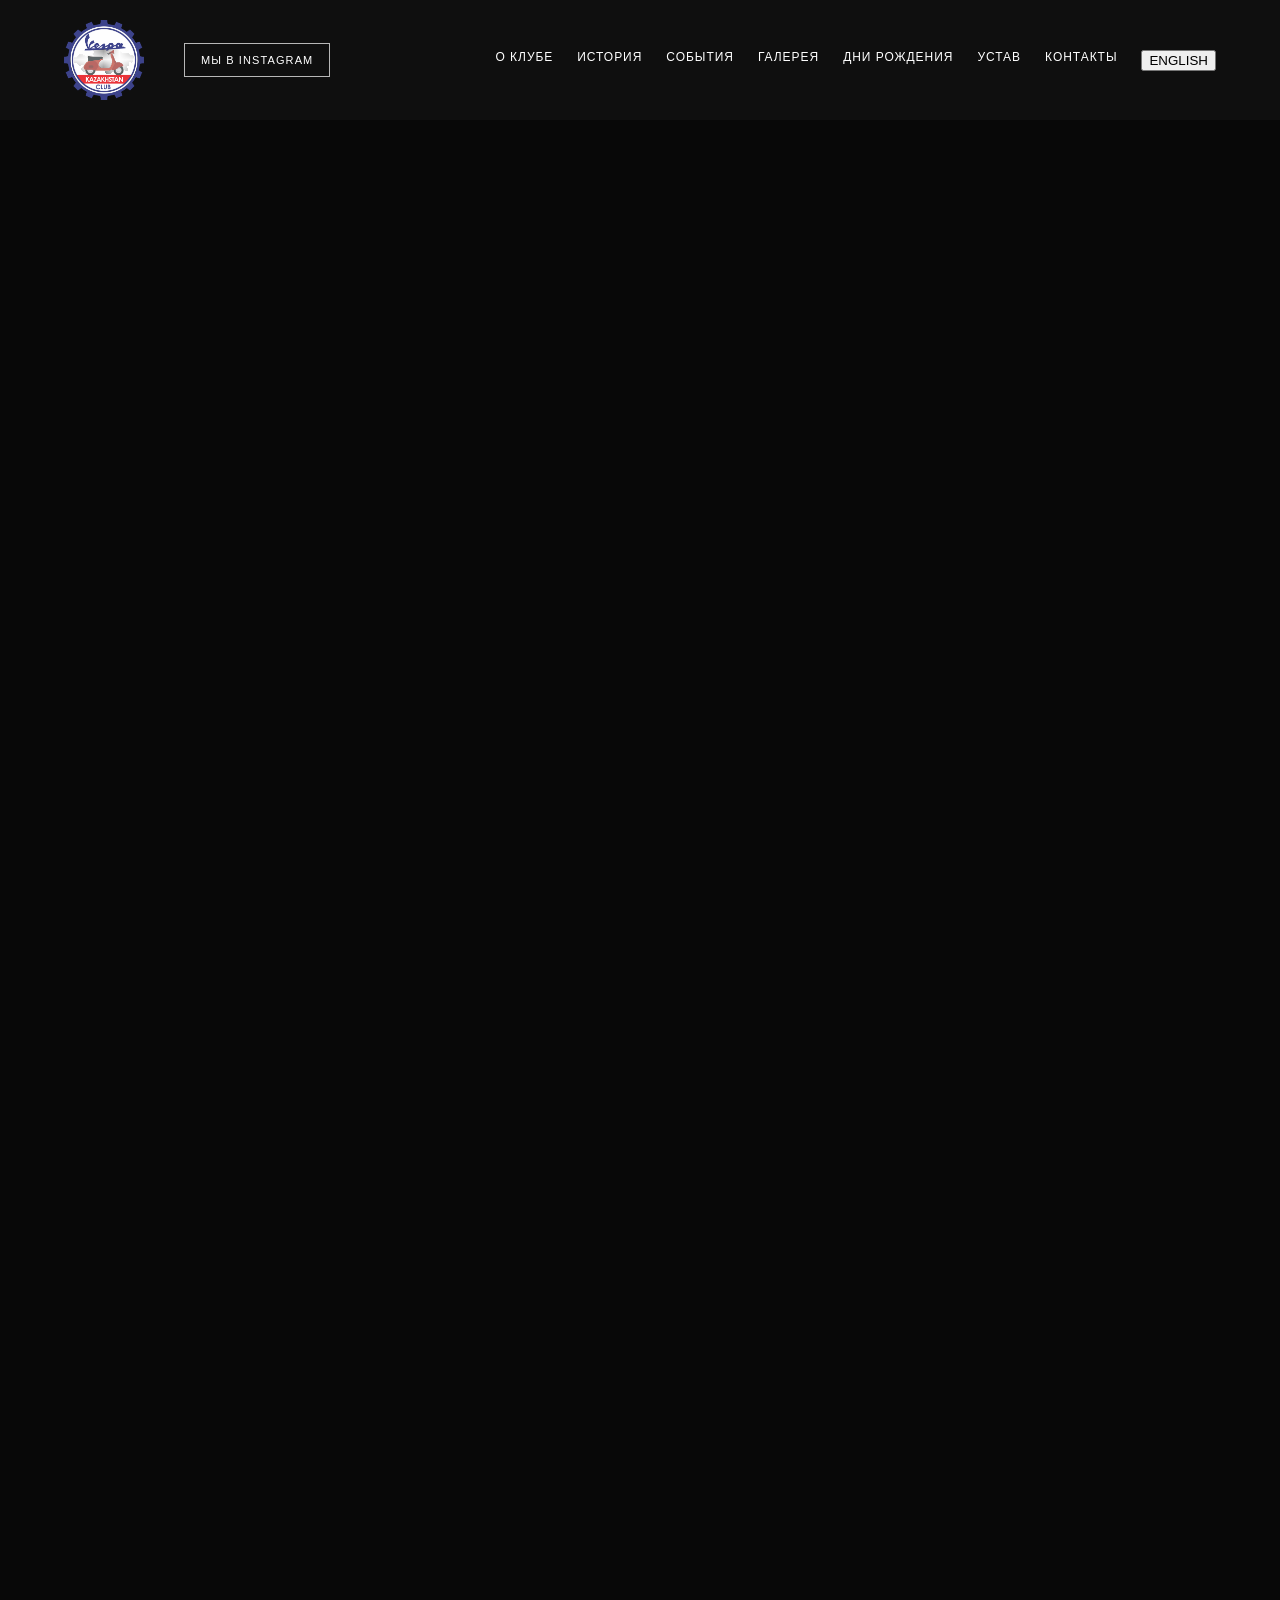
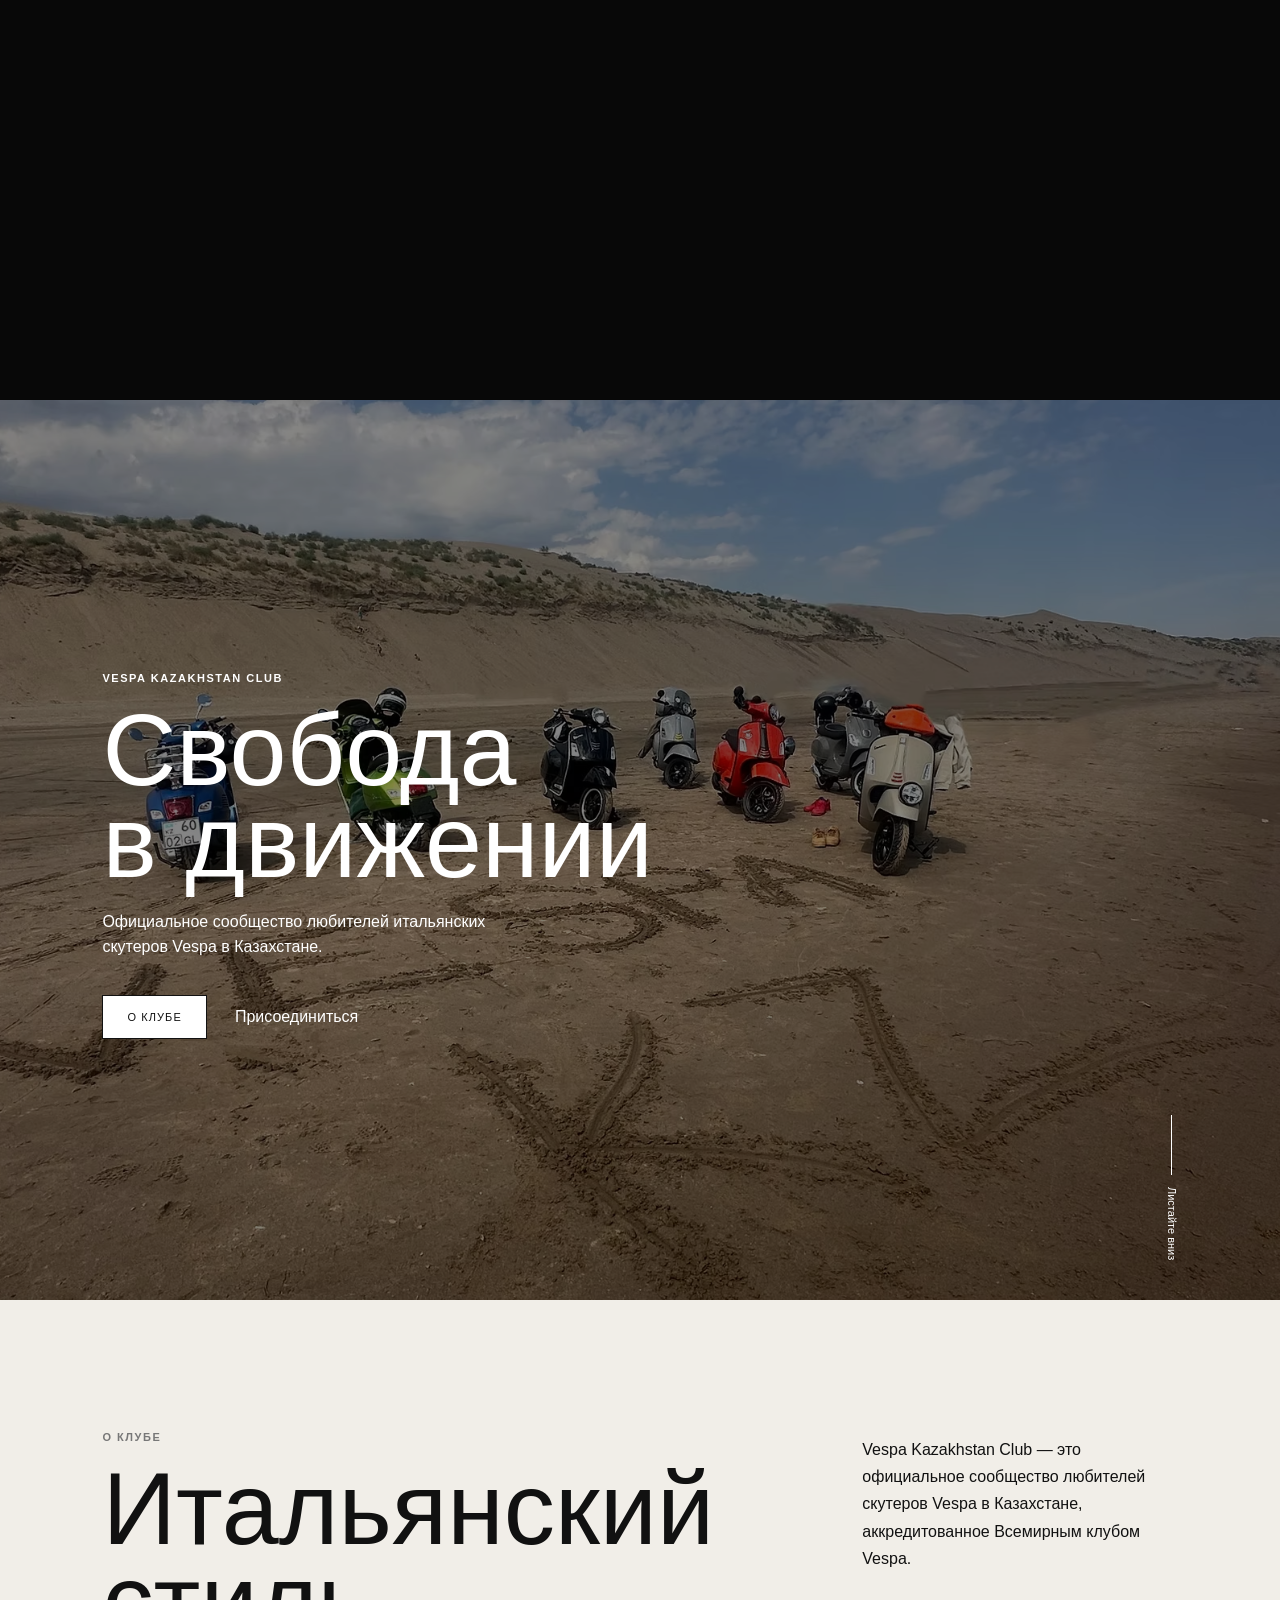
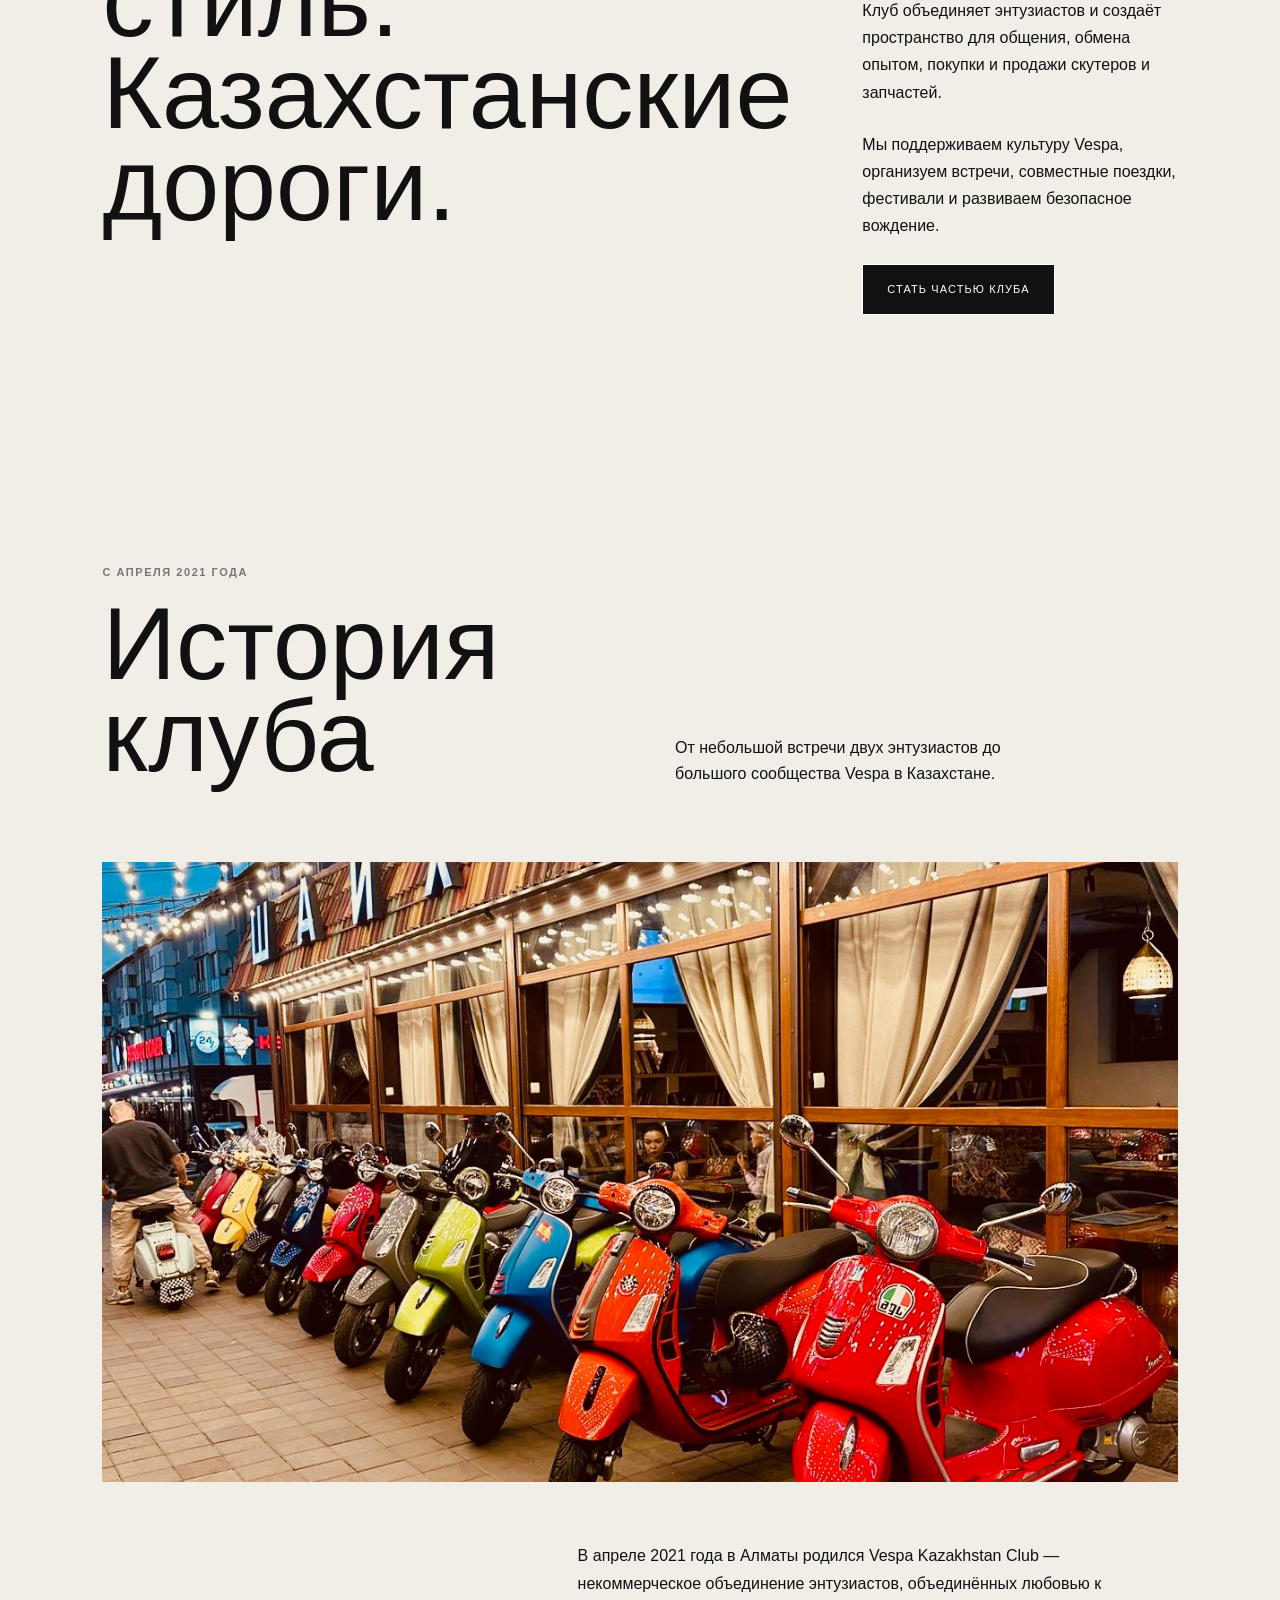
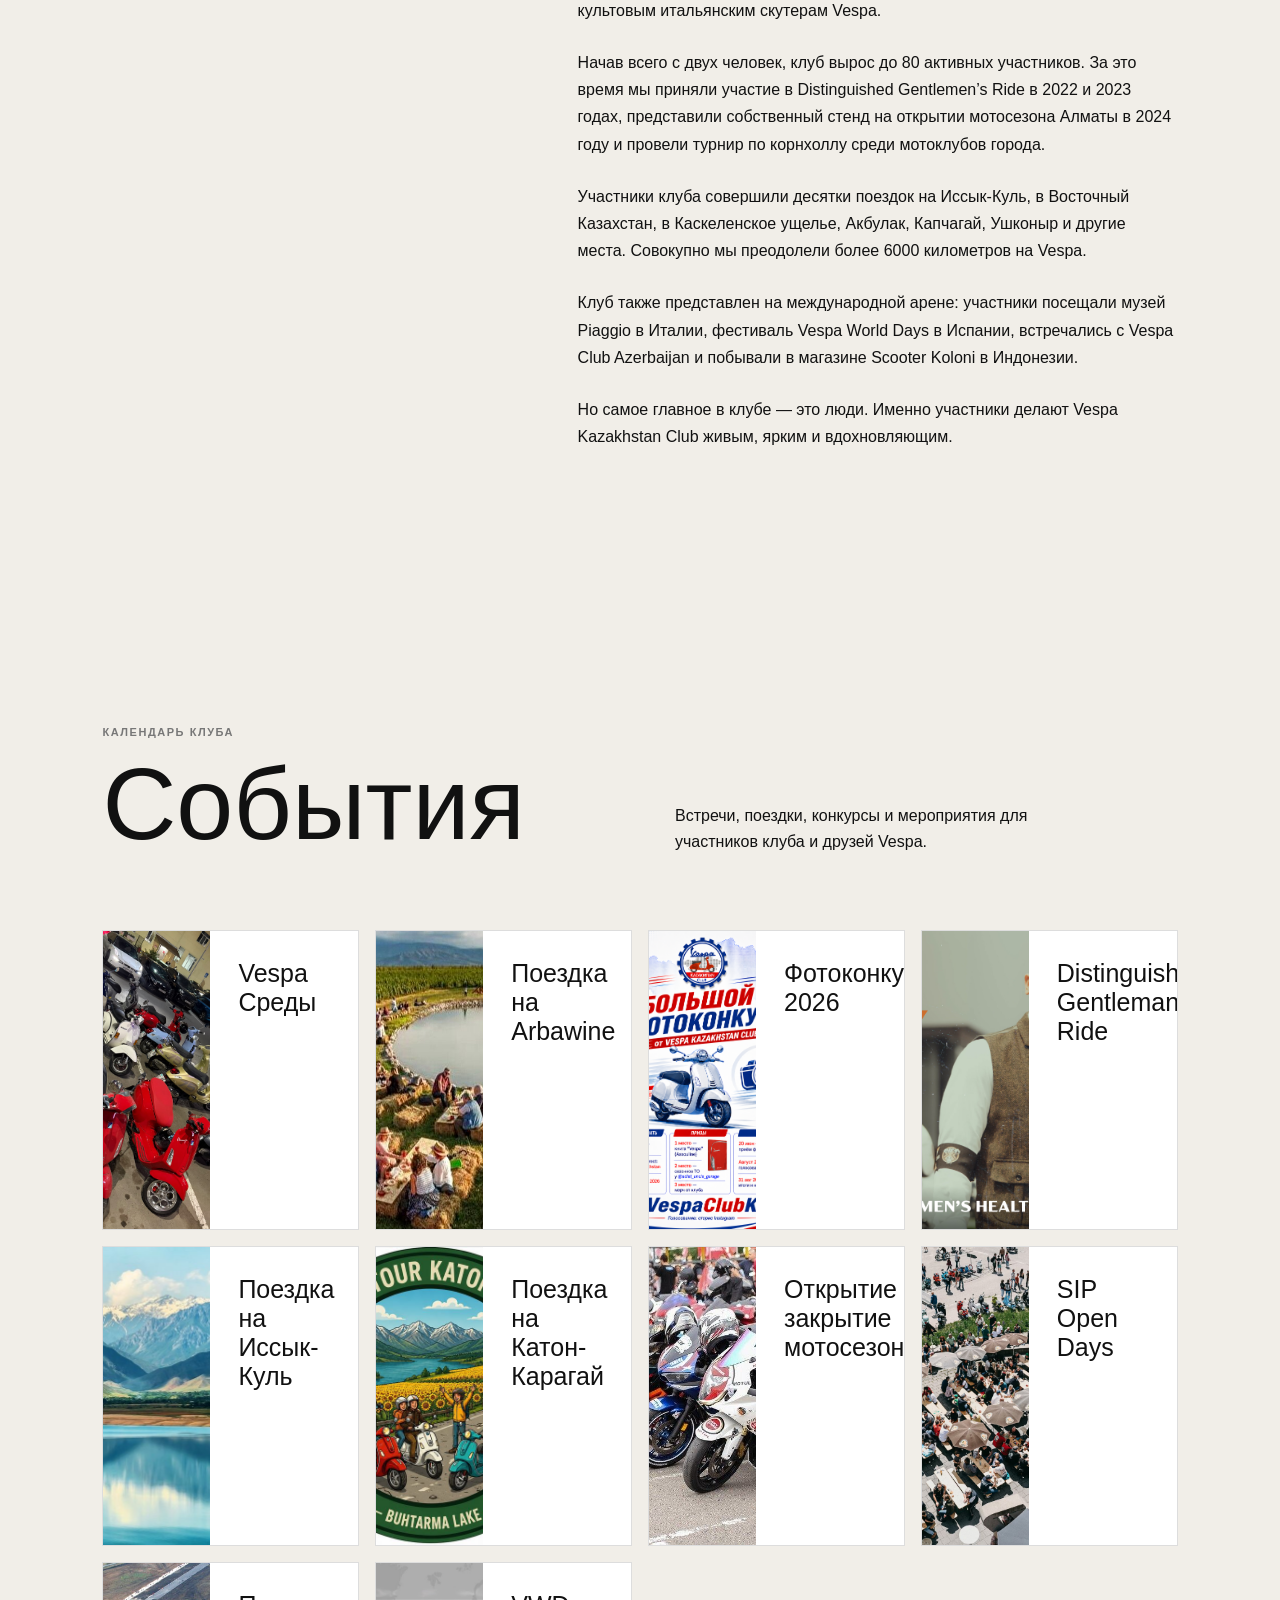
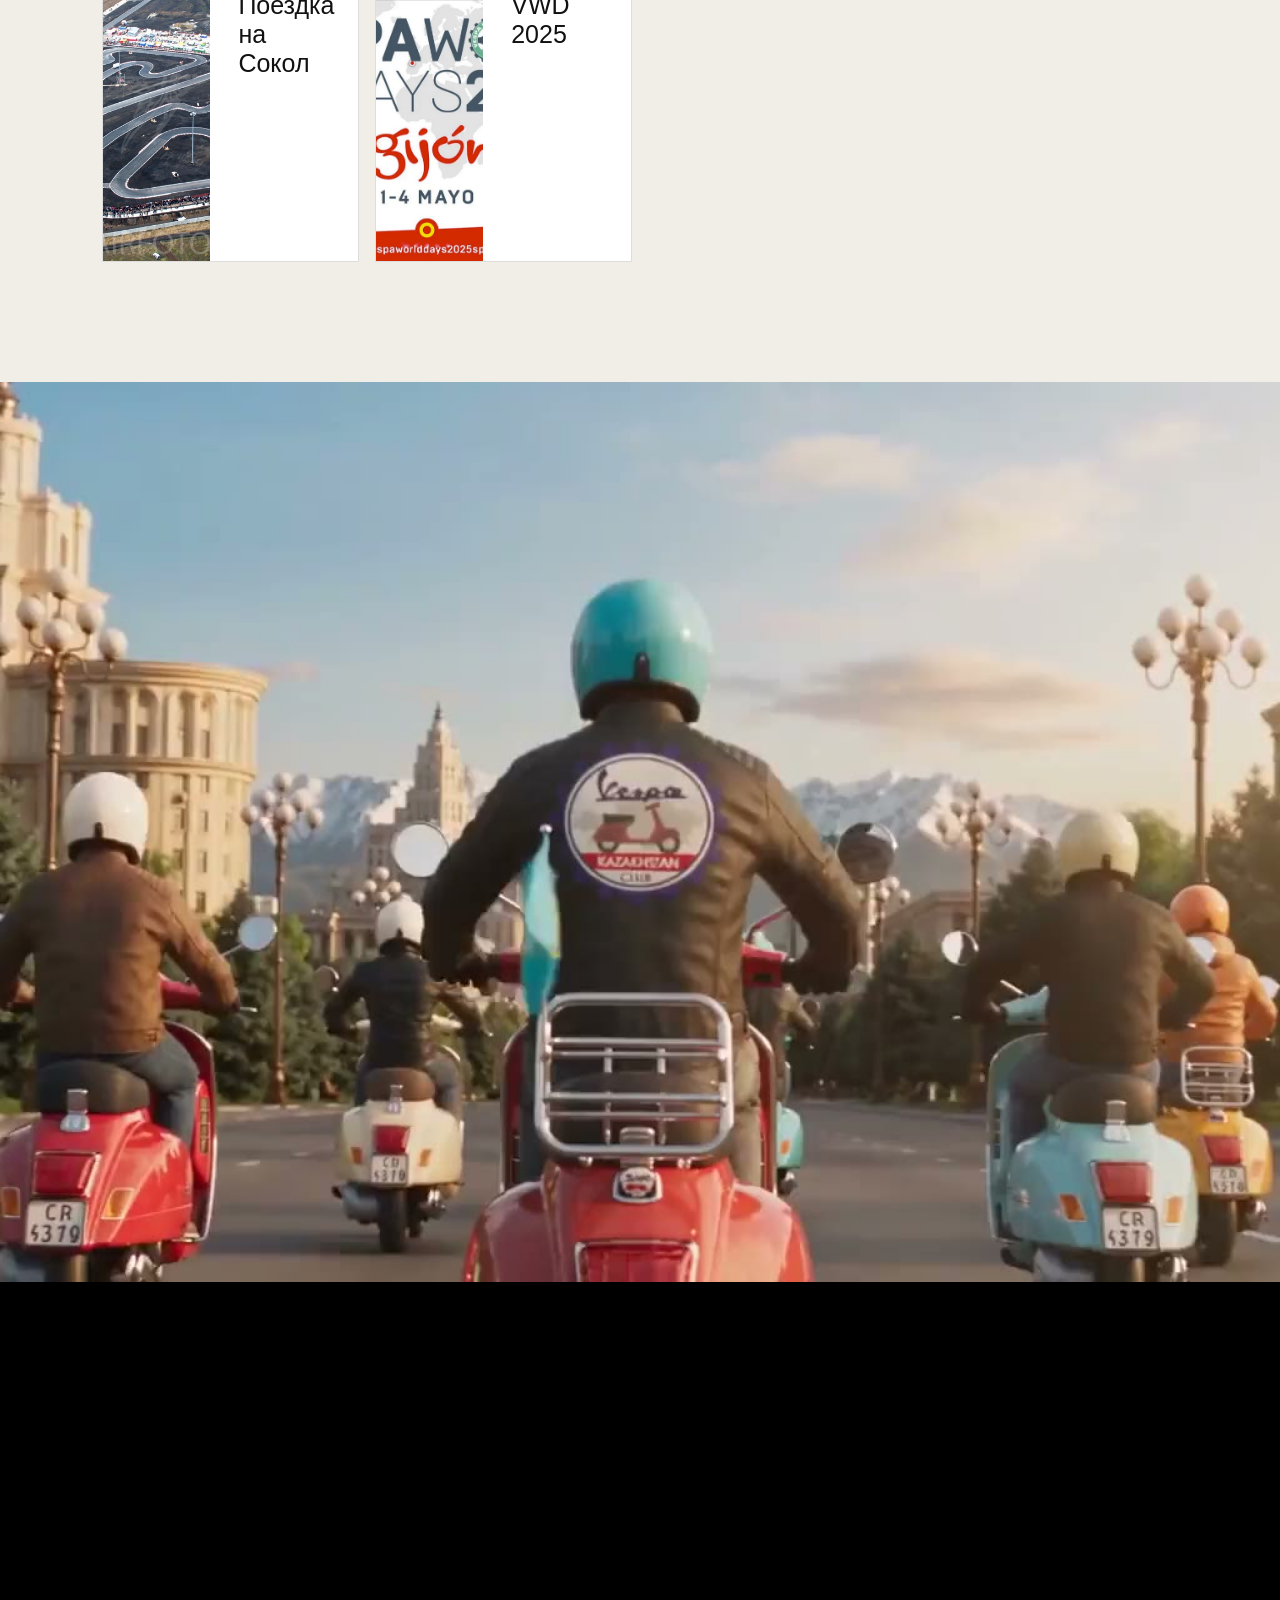
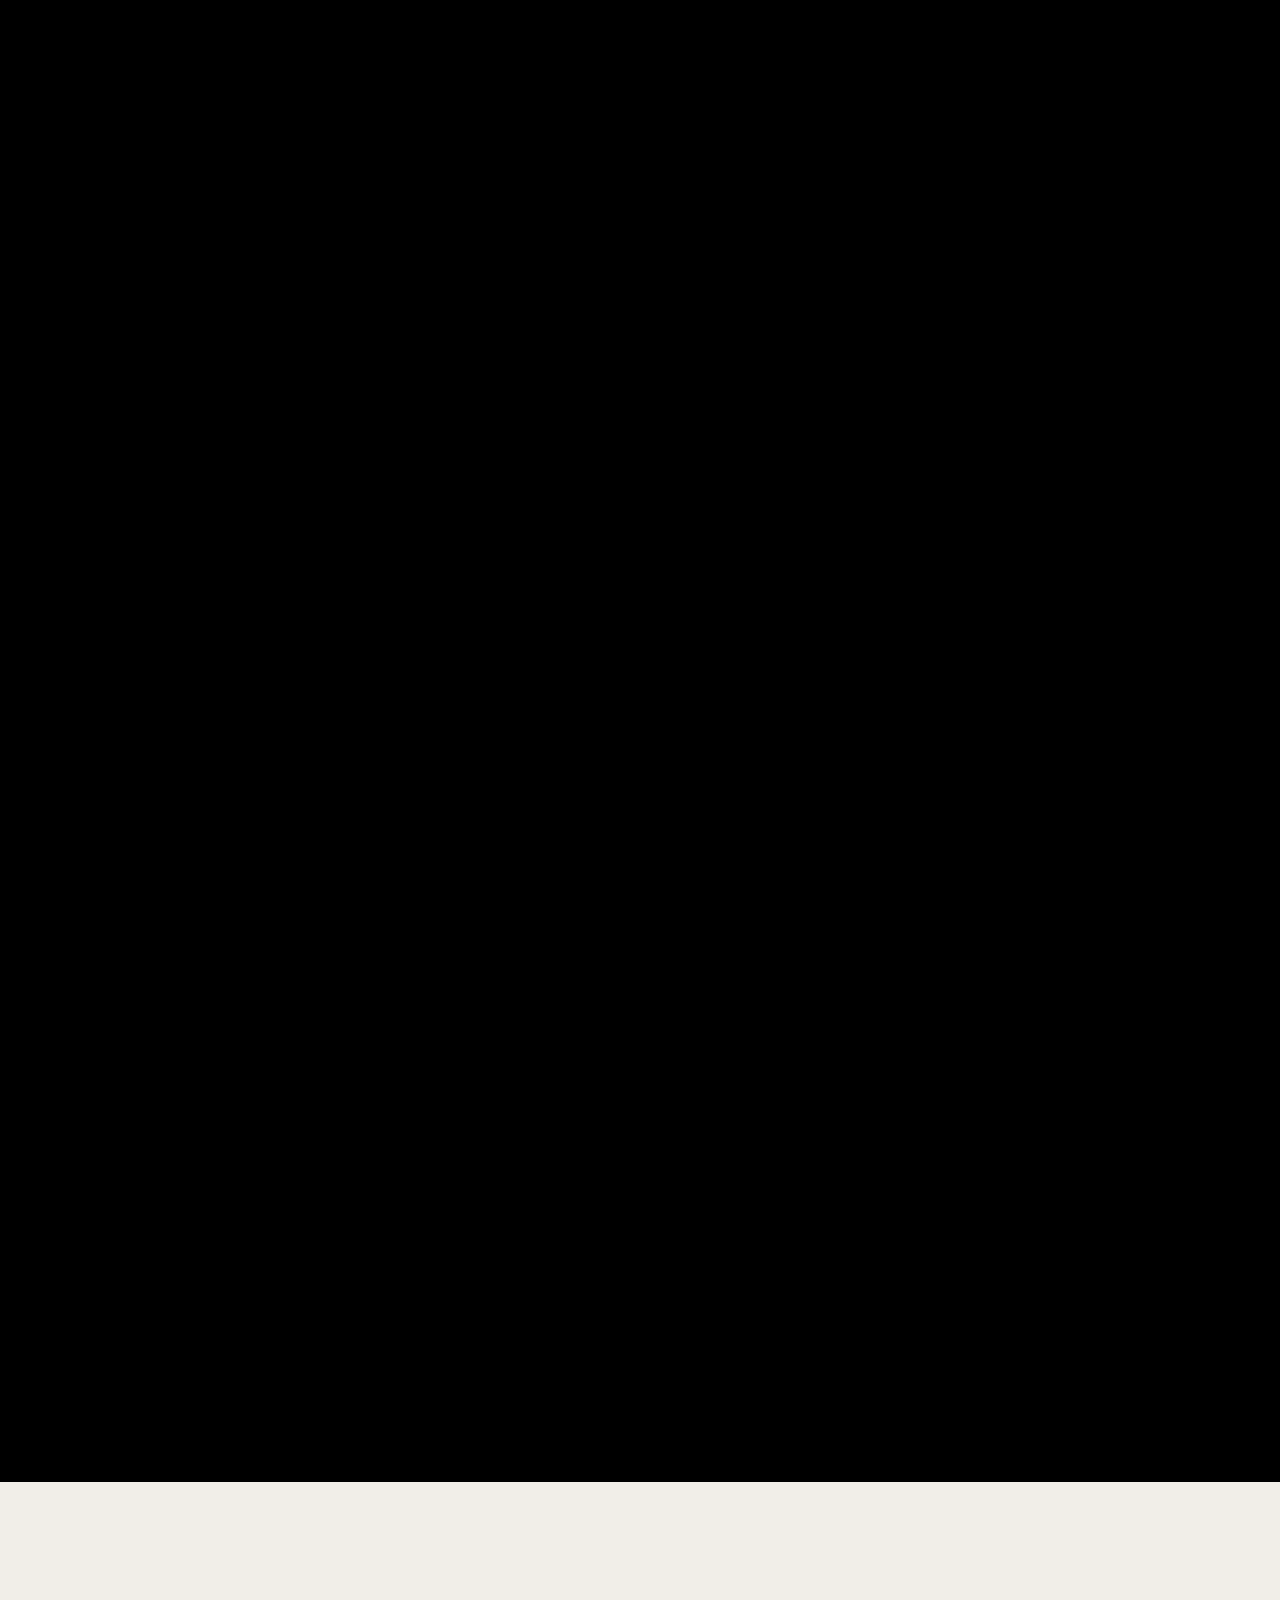
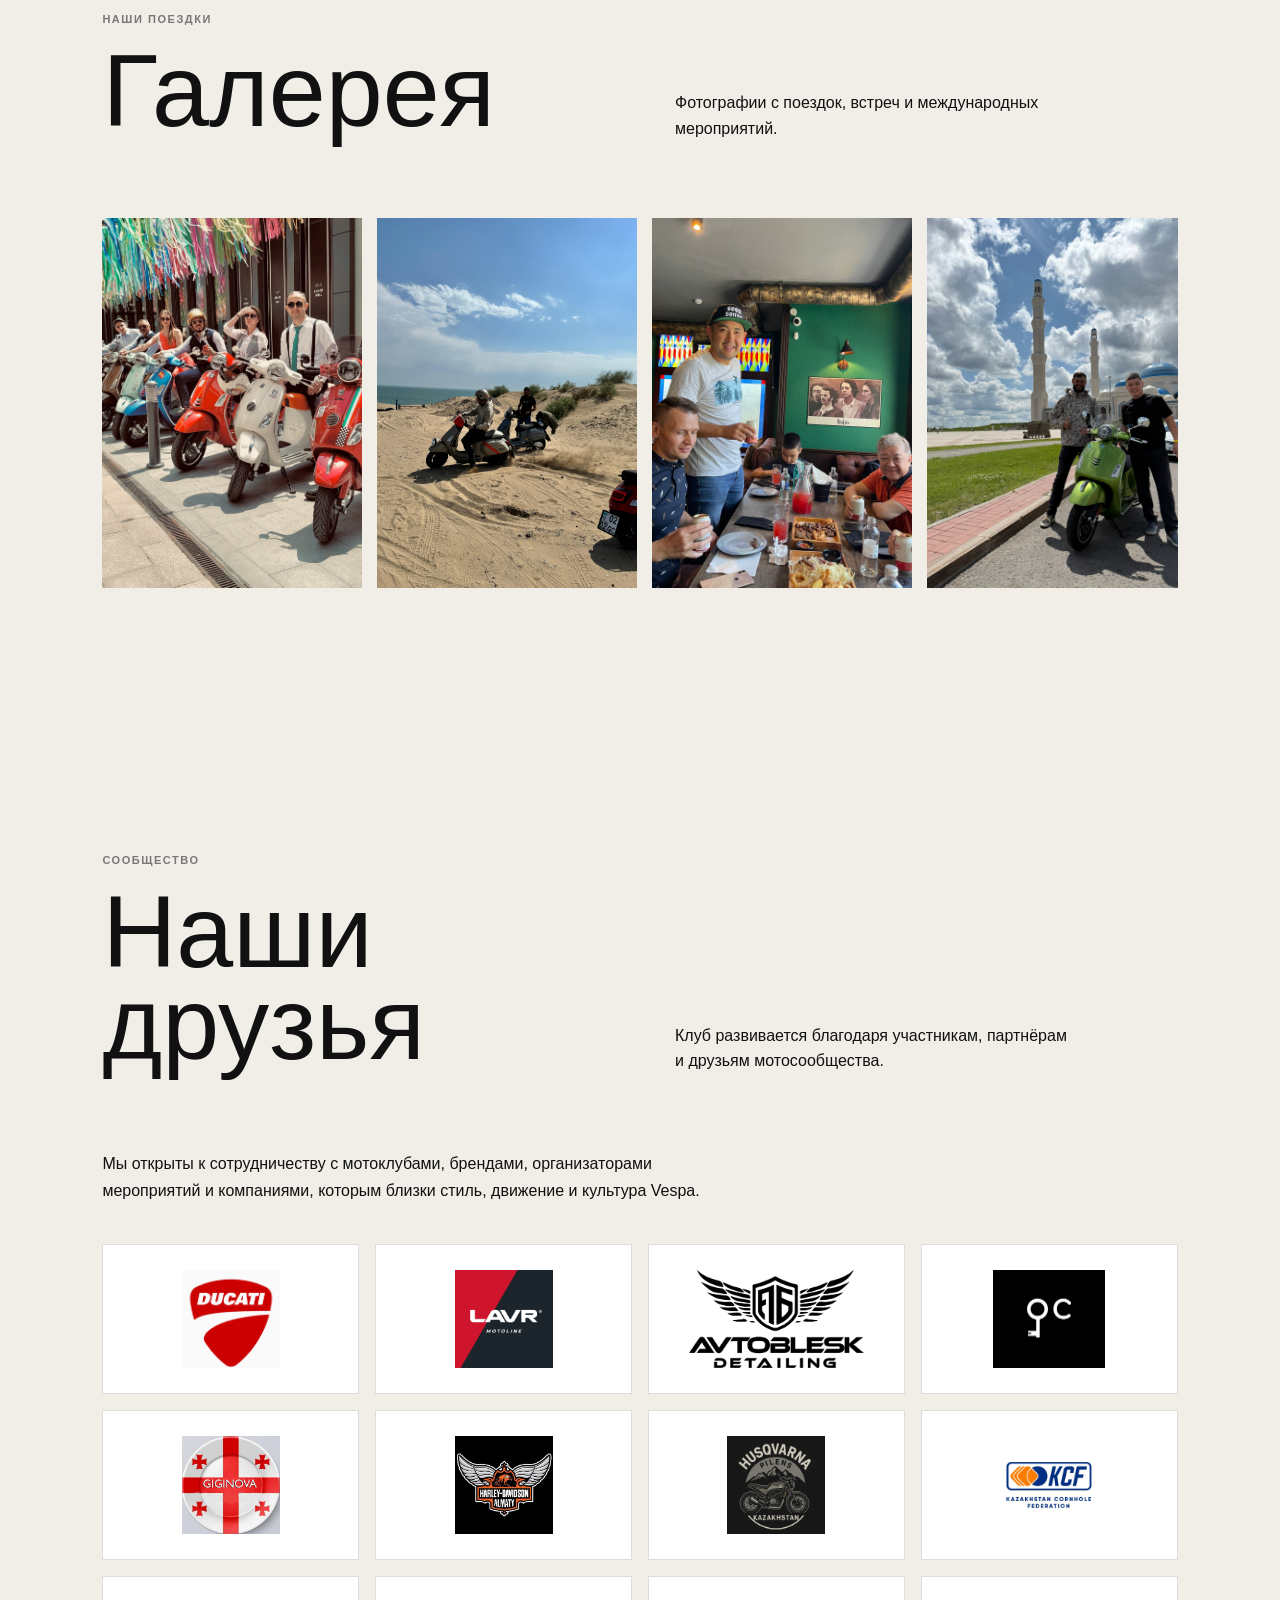
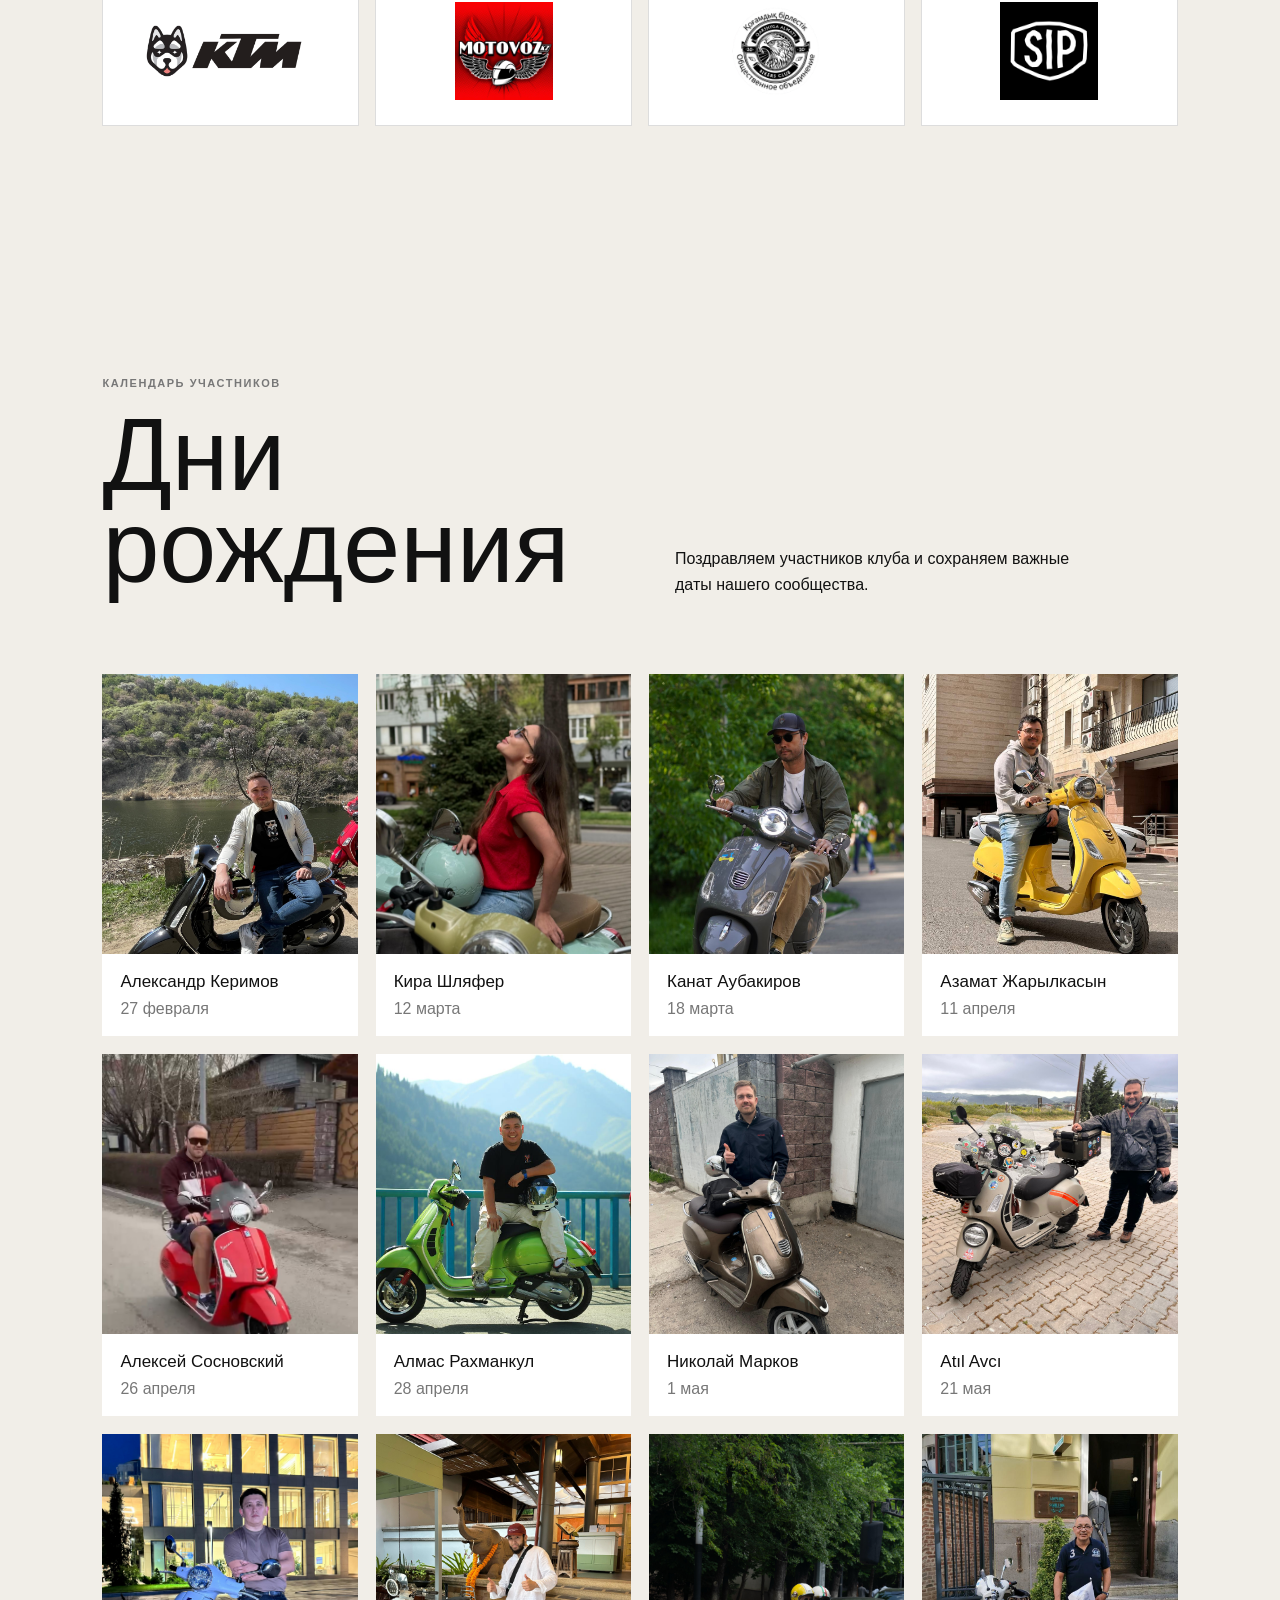
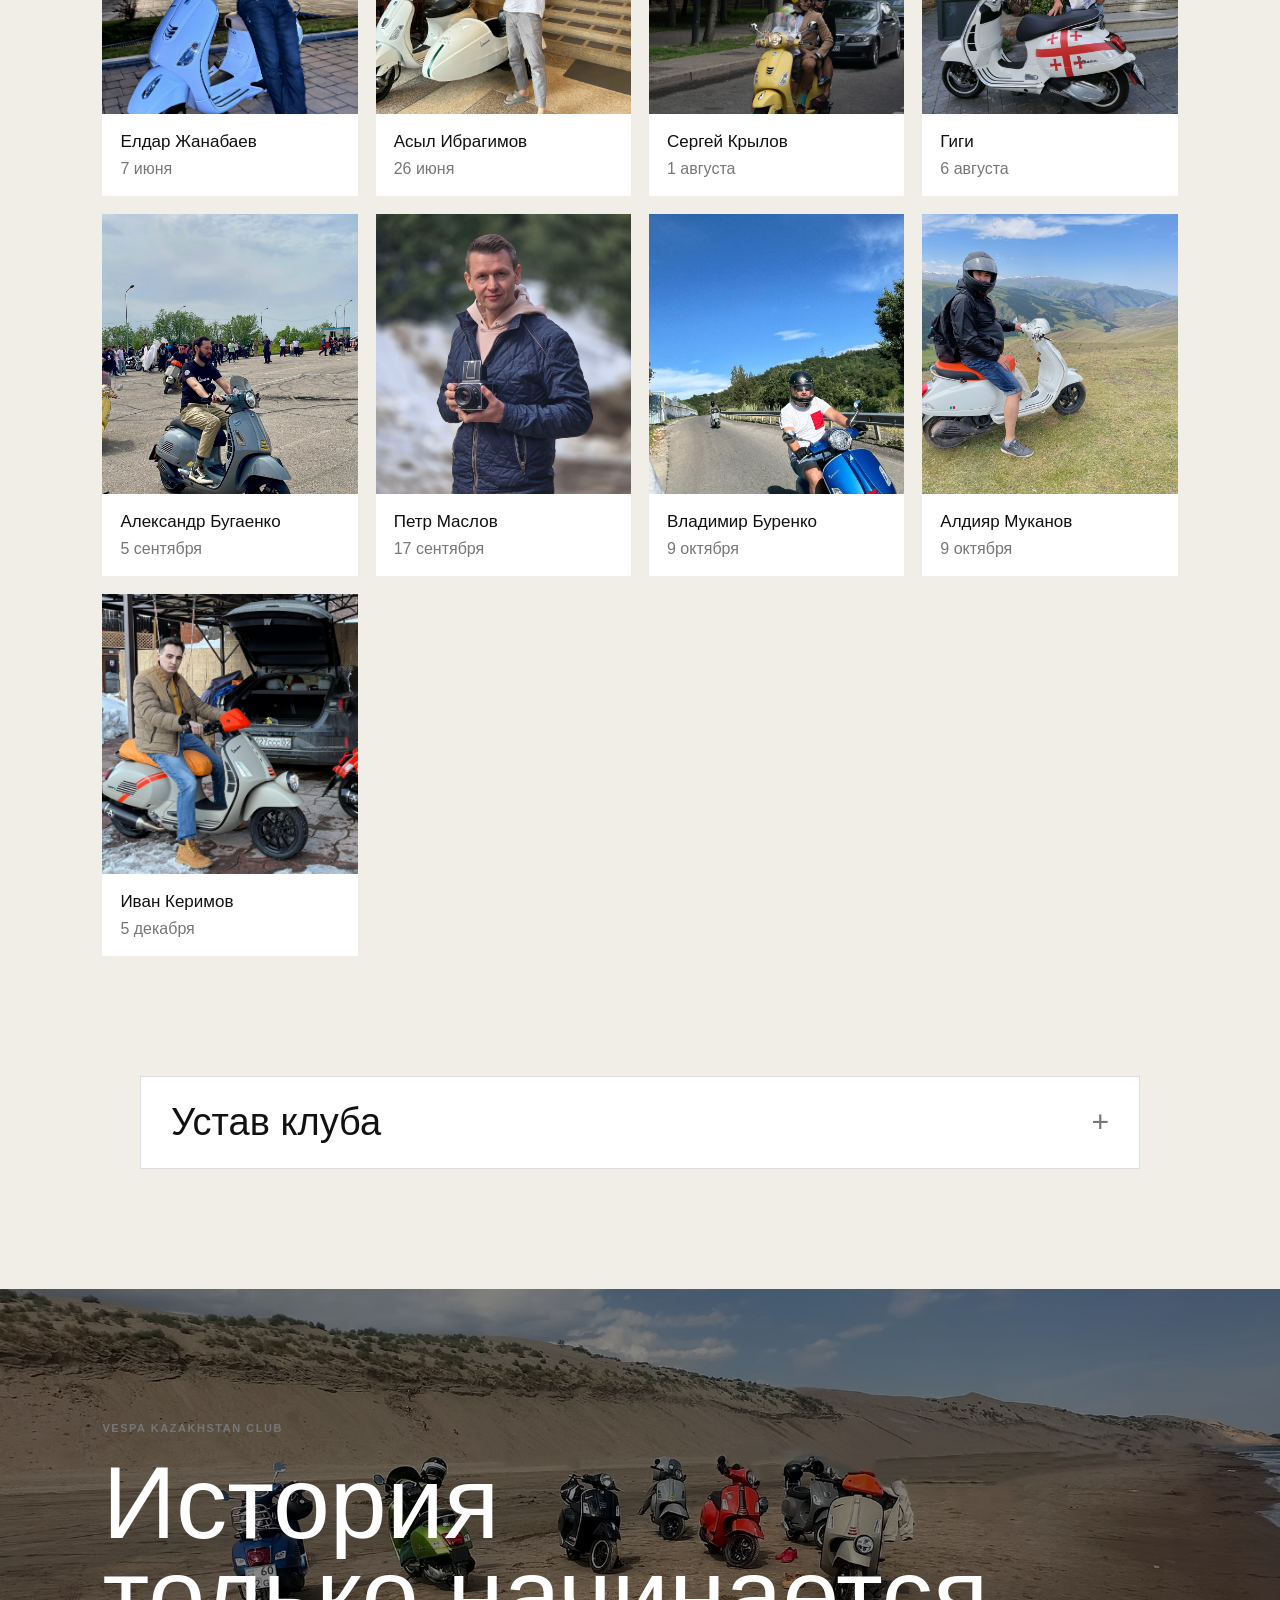
==== index_backup.html @ f126b6aa "preloader of 1st video" ====
<!DOCTYPE html>
<html lang="ru" id="page">
<head>
  <meta charset="UTF-8">
  <meta name="viewport" content="width=device-width, initial-scale=1.0">

  <title>Vespa Kazakhstan Club</title>

  <meta
    name="description"
    content="Vespa Kazakhstan Club — официальное сообщество любителей скутеров Vespa в Казахстане."
  >

  <link rel="icon" href="favicon_io/favicon.ico">
  <link rel="icon" type="image/png" sizes="32x32" href="favicon_io/favicon-32x32.png">
  <link rel="icon" type="image/png" sizes="16x16" href="favicon_io/favicon-16x16.png">
  <link rel="apple-touch-icon" href="favicon_io/apple-touch-icon.png">
  <link rel="manifest" href="favicon_io/site.webmanifest">

  <link rel="stylesheet" href="assets/css/style.css">
  <link rel="stylesheet" href="assets/css/intro.css">
  <!-- Google Translate Customization -->
<meta name="google-translate-customization" content="f5e3c8a1f0e8f8e8-0000000000000000-0000000000000000"></meta>
</head>

<body>

  <section class="intro-video" id="intro-video">
    <div class="intro-video__sticky">
      <video class="intro-video__media" data-intro-video
             src="assets/video/1-scrub.mp4"
             poster="assets/video/1-poster.jpg"
             preload="auto" muted playsinline 
             disablepictureinpicture>
        <source media="(max-width: 768px)" src="assets/video/1-scrub-mobile.mp4" type="video/mp4">
        <source src="assets/video/1-scrub.mp4" type="video/mp4">
      </video>
    </div>
  </section>

  <header class="site-header">
    <a class="logo" href="#top" aria-label="Vespa Kazakhstan Club">
      <img
        src="assets/images/vespa-logo.png"
        alt="Логотип Vespa Kazakhstan Club"
      >
    </a>

<a
  class="header-instagram"
  href="https://www.instagram.com/vespakazakhstan/"
  target="_blank"
  rel="noopener noreferrer"
  style="margin-left: 40px; margin-right: auto;"
>
  Мы в Instagram
</a>

    <button
      class="menu-toggle"
      type="button"
      aria-label="Открыть меню"
      aria-expanded="false"
    >
      <span></span>
      <span></span>
      <span></span>
    </button>

<!-- Замените ВЕСЬ ваш текущий <nav class="main-nav"> -->
<nav class="main-nav">
  <a href="#about">О КЛУБЕ</a>
  <a href="#history">ИСТОРИЯ</a>
  <a href="#events">СОБЫТИЯ</a>
  <a href="#gallery">ГАЛЕРЕЯ</a>
  <a href="#birthdays">ДНИ РОЖДЕНИЯ</a>
  <a href="#charter">УСТАВ</a>
  <a href="#contacts">КОНТАКТЫ</a>
    <button id="englishBtn" class="english-btn">ENGLISH</button>
</nav>
  </header>

  <main id="top">

    <!-- HERO -->
    <section class="hero">
      <div class="hero-overlay"></div>

      <div class="hero-content">
        <p class="eyebrow">VESPA KAZAKHSTAN CLUB</p>

        <h1>
          Свобода<br>
          в движении
        </h1>

        <p class="hero-description">
          Официальное сообщество любителей итальянских скутеров Vespa
          в Казахстане.
        </p>

        <div class="hero-actions">
          <a class="button button-light" href="#about">
            О клубе
          </a>

          <a class="text-link" href="#contacts">
            Присоединиться
          </a>
        </div>
      </div>

      <div class="hero-scroll">
        <span class="scroll-line"></span>
        Листайте вниз
      </div>
    </section>

    <!-- О КЛУБЕ -->
    <section class="section intro" id="about">
      <div class="intro-grid">

        <div>
          <p class="section-label">О клубе</p>

          <h2>
            Итальянский<br>
            стиль.<br>
            Казахстанские<br>
            дороги.
          </h2>
        </div>

        <div class="intro-text">
          <p>
            Vespa Kazakhstan Club — это официальное сообщество любителей
            скутеров Vespa в Казахстане, аккредитованное Всемирным клубом Vespa.
          </p>

          <p>
            Клуб объединяет энтузиастов и создаёт пространство для общения,
            обмена опытом, покупки и продажи скутеров и запчастей.
          </p>

          <p>
            Мы поддерживаем культуру Vespa, организуем встречи, совместные
            поездки, фестивали и развиваем безопасное вождение.
          </p>

          <a class="button button-dark" href="#contacts">
            Стать частью клуба
          </a>
        </div>

      </div>
    </section>

    <!-- ИСТОРИЯ -->
    <section class="section image-section" id="history">
      <div class="section-heading">
        <div>
          <p class="section-label">С апреля 2021 года</p>
          <h2>История<br>клуба</h2>
        </div>

        <p>
          От небольшой встречи двух энтузиастов
          до большого сообщества Vespa в Казахстане.
        </p>
      </div>

      <div class="feature-image">
        <img
          src="assets/images/main-page2.jpeg"
          alt="Участники Vespa Kazakhstan Club"
        >
      </div>

      <div class="intro-text history-text">
        <p>
          В апреле 2021 года в Алматы родился Vespa Kazakhstan Club —
          некоммерческое объединение энтузиастов, объединённых любовью
          к культовым итальянским скутерам Vespa.
        </p>

        <p>
          Начав всего с двух человек, клуб вырос до 80 активных участников.
          За это время мы приняли участие в Distinguished Gentlemen’s Ride
          в 2022 и 2023 годах, представили собственный стенд на открытии
          мотосезона Алматы в 2024 году и провели турнир по корнхоллу
          среди мотоклубов города.
        </p>

        <p>
          Участники клуба совершили десятки поездок на Иссык-Куль, в Восточный Казахстан, в Каскеленское ущелье, Акбулак, Капчагай, Ушконыр и другие места.
          Совокупно мы преодолели более 6000 километров на Vespa.
        </p>

        <p>
          Клуб также представлен на международной арене: участники посещали
          музей Piaggio в Италии, фестиваль Vespa World Days в Испании, встречались с Vespa Club Azerbaijan
          и побывали в магазине Scooter Koloni в Индонезии.
        </p>

        <p>
          Но самое главное в клубе — это люди. Именно участники делают
          Vespa Kazakhstan Club живым, ярким и вдохновляющим.
        </p>
      </div>
    </section>

    <!-- СОБЫТИЯ -->
    <section class="section events" id="events">
      <div class="section-heading">
        <div>
          <p class="section-label">Календарь клуба</p>
          <h2>События</h2>
        </div>

        <p>
          Встречи, поездки, конкурсы и мероприятия
          для участников клуба и друзей Vespa.
        </p>
      </div>

      <div class="events-grid" id="events-grid" aria-live="polite"></div>
    </section>
    <!-- ===== Второе видео: скраб по скроллу ===== -->
<section class="scroll-video" data-scroll-video>
  <div class="scroll-video__sticky">
    <video class="scroll-video__media"
           src="assets/video/2-scrub.mp4"
           poster="assets/video/2-poster.jpg"
           preload="metadata" muted playsinline
           disablepictureinpicture>
        <source media="(max-width: 768px)" src="assets/video/2-scrub-mobile.mp4" type="video/mp4">
        <source src="assets/video/2-scrub.mp4" type="video/mp4">
  </video>
  </div>
</section>

    <!-- ГАЛЕРЕЯ -->
    <section class="section gallery" id="gallery">
      <div class="section-heading">
        <div>
          <p class="section-label">Наши поездки</p>
          <h2>Галерея</h2>
        </div>

        <p>
          Фотографии с поездок, встреч и международных мероприятий.
        </p>
      </div>

      <div class="gallery-grid" id="gallery-grid"></div>
    </section>

    <!-- ПАРТНЁРЫ -->
    <section class="section friends">
      <div class="section-heading">
        <div>
          <p class="section-label">Сообщество</p>
          <h2>Наши<br>друзья</h2>
        </div>

        <p>
          Клуб развивается благодаря участникам,
          партнёрам и друзьям мотосообщества.
        </p>
      </div>

      <p class="intro-text">
        Мы открыты к сотрудничеству с мотоклубами, брендами,
        организаторами мероприятий и компаниями,
        которым близки стиль, движение и культура Vespa.
      </p>

      <div class="friends-grid" id="friends-grid" aria-label="Логотипы друзей клуба"></div>
    </section>

    <!-- ДНИ РОЖДЕНИЯ -->
    <section class="section birthdays" id="birthdays">
      <div class="section-heading">
        <div>
          <p class="section-label">Календарь участников</p>
          <h2>Дни<br>рождения</h2>
        </div>
        <p>Поздравляем участников клуба и сохраняем важные даты нашего сообщества.</p>
      </div>
      <div class="birthdays-grid" id="birthdays-grid" aria-live="polite"></div>
    </section>

    <!-- УСТАВ КЛУБА -->
    <section class="section club-charter" id="charter">
      <details class="charter-details">
        <summary>Устав клуба</summary>
        <div class="charter-content">
          <h3>Устав Клуба Скутеров Vespa Kazakhstan</h3>

          <section class="charter-section">
            <h4>1. Общие положения</h4>
            <p>1.1. Клуб скутеров Vespa Kazakhstan (далее — Клуб) является добровольным объединением граждан, объединённых общей страстью к скутерам Vespa, культуре езды и стилю жизни.</p>
            <p>1.2. Клуб не является коммерческой организацией и действует на принципах самоуправления, добровольности, равноправия и гласности.</p>
            <p>1.3. Полное наименование: Клуб скутеров Vespa Kazakhstan.</p>
            <p>1.4. Место нахождения Клуба: Казахстан г. Алматы, пр-т Аль-Фараби 15.</p>
          </section>

          <section class="charter-section">
            <h4>2. Цели и задачи</h4>
            <ol>
              <li>Популяризация культуры Vespa.</li>
              <li>Организация встреч, мероприятий, совместных поездок и фестивалей.</li>
              <li>Обмен опытом, технической информацией и взаимопомощь между участниками.</li>
              <li>Представление интересов участников Клуба в общественных и государственных структурах.</li>
              <li>Поддержание этики вождения и уважения на дороге.</li>
            </ol>
          </section>

          <section class="charter-section">
            <h4>3. Членство в Клубе</h4>
            <p>3.1. Членом Клуба может стать любой желающий, достигший 18 лет, владеющий скутером Vespa (любая модель) и разделяющий цели Клуба.</p>
            <p>3.2. Прием в Клуб осуществляется админами клуба, с одобрения действующих участников.</p>
            <p>3.3. Каждый член Клуба обязан:</p>
            <ul>
              <li>соблюдать Устав;</li>
              <li>уважать других участников;</li>
              <li>участвовать в мероприятиях по мере возможностей;</li>
              <li>поддерживать позитивный имидж Клуба.</li>
            </ul>
            <p>3.4. Членство может быть приостановлено или прекращено по собственному желанию или решением Клуба за систематическое нарушение Устава.</p>
          </section>

          <section class="charter-section">
            <h4>4. Коммуникация и этика</h4>
            <p>4.1. Все участники Клуба придерживаются дружественной, уважительной и инклюзивной формы общения.</p>
            <p>4.2. В Клубе категорически запрещено:</p>
            <ul>
              <li>оскорбление других участников;</li>
              <li>провокации, грубость, токсичное поведение;</li>
              <li>негативные или уничижительные высказывания о других марках скутеров.</li>
            </ul>
            <p>4.3. Мы за Vespa, но уважаем чужой выбор. Сравнения допускаются только в конструктивном и уважительном контексте.</p>
            <p>4.4. Нарушение этих норм может повлечь устное предупреждение, а при повторении — временное или постоянное исключение из Клуба.</p>
          </section>

          <section class="charter-section">
            <h4>5. Структура и управление</h4>
            <p>5.1. Высшим органом управления Клуба является Президент клуба, а также администраторы могут выбирать оргкомитет.</p>
            <p>5.2. Оргкомитет отвечает за:</p>
            <ul>
              <li>организацию мероприятий;</li>
              <li>ведение внутренней документации;</li>
              <li>взаимодействие с внешними партнёрами и медиа.</li>
            </ul>
          </section>

          <section class="charter-section">
            <h4>6. Финансирование</h4>
            <p>6.1. Клуб может собирать членские взносы, если это решено Общим собранием.</p>
            <p>6.2. Также допускается финансирование за счёт спонсорской поддержки, пожертвований и мерча.</p>
            <p>6.3. Все собранные средства используются исключительно на нужды Клуба.</p>
          </section>

          <section class="charter-section">
            <h4>7. Символика и атрибутика</h4>
            <p>7.1. Клуб может иметь логотип, девиз и форму.</p>
            <p>7.2. Использование символики в коммерческих целях допускается только с согласия Оргкомитета.</p>
            <p>7.3. Ношение клубной атрибутики означает уважение к идеологии Клуба.</p>
          </section>

          <section class="charter-section">
            <h4>8. Заключительные положения</h4>
            <p>8.1. Изменения в Устав принимаются на Общем собрании большинством голосов.</p>
            <p>8.2. Клуб может быть распущен по решению не менее 2/3 членов Клуба.</p>
            <p>8.3. Настоящий Устав вступает в силу с момента его утверждения на первом собрании участников.</p>
          </section>
        </div>
      </details>
    </section>

    <!-- ПРИЗЫВ -->
    <section class="section report">
      <div class="report-content">
        <p class="section-label">Vespa Kazakhstan Club</p>

        <h2>
          История<br>
          только начинается.
        </h2>

        <p>
          Присоединяйтесь к нам и становитесь частью сообщества,
          которое выбирает двигаться красиво.
        </p>

        <a class="button button-light" href="#contacts">
          Поехали вместе
        </a>
      </div>
    </section>

    <!-- КОНТАКТЫ -->
    <section class="section contacts" id="contacts">
      <p class="section-label">Связаться с нами</p>

      <h2>
        Готовы<br>
        к поездке?
      </h2>

      <p>
        Напишите нам, чтобы узнать о ближайшей встрече
        или присоединиться к Vespa Kazakhstan Club.
      </p>

      <div class="contact-links">
        <a class="button button-dark" href="tel:+77012995577">
          +7 (701) 299-55-77
        </a>

        <a
          class="text-link"
          href="https://www.instagram.com/vespakazakhstan/"
          target="_blank"
          rel="noopener noreferrer"
        >
          Instagram
        </a>
      </div>
    </section>

  </main>

  <footer class="site-footer">
    <span>© 2026 Vespa Kazakhstan Club</span>
    <span>Almaty, Kazakhstan</span>
  </footer>
  <script src="assets/js/script.js"></script>
  <script src="assets/js/intro.js"></script>
<script type="module" src="https://static.cloudflareinsights.com/beacon.min.js/v31edd6df95cf4e85bb4c19e7a9bdbcba1788362987495" integrity="sha512-iIg7k2xntmwu6/uSb5tpc/hySgZc4eoL31yB29W6tJFo2akwjPWcEqnCEdJvGexCL0KEQwVYv5BlowfhVz26hg==" data-cf-beacon='{"version":"2024.11.0","token":"8607d2a720d14b038279025b2b5a82e5","spa":2}' crossorigin="anonymous"></script>
<script type="module" src="https://static.cloudflareinsights.com/beacon.min.js/v31edd6df95cf4e85bb4c19e7a9bdbcba1788362987495" integrity="sha512-iIg7k2xntmwu6/uSb5tpc/hySgZc4eoL31yB29W6tJFo2akwjPWcEqnCEdJvGexCL0KEQwVYv5BlowfhVz26hg==" data-cf-beacon='{"version":"2024.11.0","token":"8607d2a720d14b038279025b2b5a82e5","spa":2}' crossorigin="anonymous"></script>
</body>
</html>
---- assets/css/style.css ----
:root {
  --black: #111111;
  --dark: #1b1b1b;
  --white: #ffffff;
  --cream: #f1eee8;
  --gray: #777777;
  --border: rgba(255, 255, 255, 0.2);
}

* {
  box-sizing: border-box;
}

html {
  scroll-behavior: smooth;
}

body {
  margin: 0;
  background: var(--cream);
  color: var(--black);
  font-family: Arial, Helvetica, sans-serif;
}

img {
  display: block;
  max-width: 100%;
}

a {
  color: inherit;
  text-decoration: none;
}

.site-header {
  position: fixed;
  z-index: 20;
  top: 0;
  left: 0;
  right: 0;
  display: flex;
  align-items: center;
  justify-content: space-between;
  padding: 20px 5%;
  background: rgba(17, 17, 17, 0.9);
  color: var(--white);
}

.logo img {
  width: 80px;
  max-height: 80px;
  object-fit: contain;
}

.main-nav {
  display: flex;
  gap: 24px;
  font-size: 12px;
  text-transform: uppercase;
  letter-spacing: 0.08em;
}

.main-nav a:hover,
.text-link:hover {
  opacity: 0.6;
}

.menu-toggle {
  display: none;
  border: 0;
  background: transparent;
  cursor: pointer;
}

.menu-toggle span {
  display: block;
  width: 28px;
  height: 2px;
  margin: 5px;
  background: white;
}

.hero {
  position: relative;
  min-height: 100vh;
  display: flex;
  align-items: center;
  padding: 140px 8%;
  color: white;
  background: url("../images/main-bg.jpeg") center / cover no-repeat;
}

.hero-overlay {
  position: absolute;
  inset: 0;
  background: rgba(0, 0, 0, 0.48);
}

.hero-content,
.hero-scroll {
  position: relative;
  z-index: 1;
}

.eyebrow,
.section-label,
.event-date {
  text-transform: uppercase;
  letter-spacing: 0.14em;
  font-size: 11px;
  font-weight: bold;
}

.hero h1,
.section h2,
.report h2 {
  margin: 20px 0;
  font-size: clamp(48px, 8vw, 110px);
  line-height: 0.9;
  font-weight: 400;
}

.hero-description {
  max-width: 420px;
  line-height: 1.6;
}

.hero-actions,
.contact-links {
  display: flex;
  align-items: center;
  gap: 28px;
  margin-top: 35px;
}

.button {
  display: inline-block;
  padding: 15px 24px;
  border: 1px solid currentColor;
  text-transform: uppercase;
  font-size: 11px;
  letter-spacing: 0.1em;
  transition: 0.25s;
}

.button:hover {
  transform: translateY(-3px);
}

.button-light {
  color: var(--black);
  background: white;
}

.button-dark {
  color: white;
  background: var(--black);
}

.hero-scroll {
  position: absolute;
  right: 8%;
  bottom: 40px;
  display: flex;
  align-items: center;
  gap: 12px;
  font-size: 11px;
  writing-mode: vertical-rl;
}

.scroll-line {
  width: 1px;
  height: 60px;
  background: white;
}

.section {
  padding: 120px 8%;
}

.dark-section {
  background: var(--dark);
  color: white;
}

.section-grid,
.section-heading,
.intro-grid {
  display: grid;
  grid-template-columns: 1fr 1fr;
  gap: 70px;
}

.section-heading {
  align-items: end;
  margin-bottom: 60px;
}

.section-heading > p {
  max-width: 400px;
  line-height: 1.6;
}

.section-label {
  color: var(--gray);
}

.dark-section .section-label {
  color: #aaa;
}

.text-content,
.intro-text {
  max-width: 600px;
  line-height: 1.7;
}

.text-content p,
.intro-text p {
  margin-bottom: 25px;
}

.wide-image,
.feature-image img {
  width: 100%;
  max-height: 620px;
  object-fit: cover;
}

.history-text {
  margin: 60px 0 0 auto;
}

/* СОБЫТИЯ */

.events-grid {
  display: grid;
  grid-template-columns: repeat(4, 1fr);
  gap: 16px;
}

.event-card {
  display: flex;
  min-height: 300px;
  padding: 0;
  overflow: hidden;
  background: white;
  border: 1px solid #ddd;
}

.event-card img {
  width: 42%;
  min-height: 260px;
  object-fit: cover;
}

.event-info {
  flex: 1;
  padding: 28px;
}

.event-info h3 {
  margin: 0;
  font-size: 25px;
  font-weight: 400;
}

.event-card p:last-child {
  color: var(--gray);
  line-height: 1.5;
}

.event-list {
  display: grid;
  gap: 0;
  margin-top: 20px;
}

.event-list-item {
  display: flex;
  justify-content: space-between;
  gap: 20px;
  padding: 18px 0;
  border-bottom: 1px solid #d7d3cc;
}

.event-list-item span {
  color: var(--gray);
}

/* ГАЛЕРЕЯ */

.gallery-toolbar {
  display: flex;
  justify-content: flex-end;
  gap: 10px;
  margin-bottom: 20px;
}

.gallery-button {
  width: 45px;
  height: 45px;
  border: 1px solid white;
  background: transparent;
  color: white;
  font-size: 20px;
  cursor: pointer;
}

.gallery-button:hover {
  background: white;
  color: var(--black);
}

.gallery-grid {
  display: grid;
  grid-auto-flow: column;
  grid-auto-columns: minmax(260px, 28vw);
  gap: 15px;
  overflow-x: auto;
  padding-bottom: 15px;
  scroll-behavior: smooth;
}

.gallery-grid img {
  width: 100%;
  height: 370px;
  object-fit: cover;
  cursor: pointer;
  background: #333;
}

/* ДРУЗЬЯ */

.friends-grid {
  display: grid;
  grid-template-columns: repeat(4, minmax(0, 1fr));
  gap: 16px;
  margin-top: 40px;
}

.friends-grid img {
  display: block;
  width: 100%;
  height: 150px;
  padding: 25px;
  object-fit: contain;
  background: white;
  border: 1px solid #ddd;
}

/* ДНИ РОЖДЕНИЯ */

.birthdays-grid {
  display: grid;
  grid-template-columns: repeat(4, 1fr);
  gap: 18px;
}

.birthday-card {
  overflow: hidden;
  background: white;
  color: var(--black);
}

.birthday-card img {
  width: 100%;
  height: 280px;
  object-fit: cover;
}

.birthday-info {
  padding: 18px;
}

.birthday-info h3 {
  margin: 0 0 8px;
  font-size: 17px;
  font-weight: 400;
}

.birthday-info p {
  margin: 0;
  color: var(--gray);
}

/* ОТЧЁТ И КОНТАКТЫ */

.report {
  background:
    linear-gradient(rgba(0, 0, 0, 0.48), rgba(0, 0, 0, 0.48)),
    url("../images/main-bg.jpeg") center / cover no-repeat;
  color: white;
}

.report p {
  max-width: 440px;
  line-height: 1.6;
}

.contacts {
  background: var(--cream);
}

.dark-link {
  color: var(--black);
}

.site-footer {
  display: flex;
  justify-content: space-between;
  padding: 25px 8%;
  background: var(--black);
  color: white;
  font-size: 12px;
}

/* LIGHTBOX */

.lightbox {
  position: fixed;
  z-index: 100;
  inset: 0;
  display: none;
  align-items: center;
  justify-content: center;
  padding: 30px;
  background: rgba(0, 0, 0, 0.9);
}

.lightbox.is-visible {
  display: flex;
}

.lightbox img {
  max-width: 90vw;
  max-height: 90vh;
  object-fit: contain;
}

.lightbox-close {
  position: absolute;
  top: 25px;
  right: 35px;
  border: 0;
  background: transparent;
  color: white;
  font-size: 42px;
  cursor: pointer;
}

/* УСТАВ */

.club-charter {
  padding-top: 0;
  padding-bottom: 120px;
}

.charter-details {
  max-width: 1000px;
  margin: 0 auto;
  background: var(--white);
  border: 1px solid #ddd;
}

.charter-details summary {
  display: flex;
  align-items: center;
  justify-content: space-between;
  gap: 24px;
  padding: 24px 30px;
  cursor: pointer;
  list-style: none;
  font-size: clamp(24px, 3vw, 38px);
  font-weight: 400;
}

.charter-details summary::-webkit-details-marker {
  display: none;
}

.charter-details summary::after {
  content: "+";
  flex: 0 0 auto;
  color: var(--gray);
  font-size: 30px;
}

.charter-details[open] summary {
  border-bottom: 1px solid #ddd;
}

.charter-details[open] summary::after {
  content: "−";
}

.charter-details summary:focus-visible {
  outline: 3px solid currentColor;
  outline-offset: -3px;
}

.charter-content {
  max-width: 760px;
  padding: 28px 30px 34px;
  color: #444;
  line-height: 1.7;
}

.charter-content h3 {
  margin: 0 0 30px;
  color: var(--black);
  font-size: clamp(22px, 2.5vw, 30px);
  font-weight: 400;
}

.charter-section + .charter-section {
  margin-top: 30px;
}

.charter-section h4 {
  margin: 0 0 12px;
  color: var(--black);
  font-size: 17px;
}

.charter-content p {
  margin: 0 0 12px;
}

.charter-content ol,
.charter-content ul {
  margin: 0 0 12px;
  padding-left: 24px;
}

.charter-content li + li {
  margin-top: 7px;
}

.header-instagram {
  display: inline-block;
  padding: 10px 16px;
  border: 1px solid rgba(255, 255, 255, 0.7);
  color: white;
  font-size: 11px;
  text-transform: uppercase;
  letter-spacing: 0.1em;
  transition: 0.25s;
}

.header-instagram:hover {
  background: white;
  color: var(--black);
}
/* МОБИЛЬНАЯ ВЕРСИЯ */

@media (max-width: 800px) {
  .header-instagram {
  margin-left: auto;
  margin-right: 15px;
  padding: 8px 11px;
  font-size: 10px;
}
@media (max-width: 800px) {
  .language-switcher {
    margin-right: 10px;
  }
}
  .site-header {
    padding: 8px 5%;
  }

  .menu-toggle {
    display: block;
  }

  .main-nav {
    position: absolute;
    top: 90%;
    left: 0;
    right: 0;
    display: none;
    flex-direction: column;
    gap: 0;
    background: var(--black);
  }

  .main-nav.is-open {
    display: flex;
  }

  .main-nav a {
    padding: 10px 5%;
    border-top: 1px solid #333;
  }

  .section-grid,
  .section-heading,
  .intro-grid {
    grid-template-columns: 1fr;
    gap: 25px;
  }

  .section {
    padding: 80px 5%;
  }

  .hero {
    padding: 120px 5%;
  }

  .hero-scroll {
    display: none;
  }

  .events-grid,
  .friends-grid,
  .birthdays-grid {
    grid-template-columns: repeat(2, minmax(0, 1fr));
  }

  .event-card {
    display: block;
  }

  .event-card img {
    width: 100%;
    height: 220px;
    min-height: 0;
  }

  .event-list-item {
    flex-direction: column;
    gap: 6px;
  }

  .birthday-card img {
    height: 220px;
  }

  .site-footer {
    flex-direction: column;
    gap: 10px;
  }
}
.language-switcher {
  display: flex;
  align-items: center;
  gap: 6px;
  margin-left: auto;
  margin-right: 20px;
  color: rgba(255, 255, 255, 0.6);
  font-size: 11px;
  letter-spacing: 0.1em;
}

.lang-button {
  padding: 4px;
  border: 0;
  background: transparent;
  color: rgba(255, 255, 255, 0.6);
  cursor: pointer;
  font-size: 11px;
  letter-spacing: 0.1em;
}

.lang-button.active,
.lang-button:hover {
  color: white;
}
@media (max-width: 500px) {
  .events-grid,
  .friends-grid,
  .birthdays-grid {
    grid-template-columns: 1fr;
  }

  .hero h1,
  .section h2,
  .report h2 {
    font-size: 54px;
  }

  .hero-actions,
  .contact-links {
    flex-direction: column;
    align-items: flex-start;
  }
}
---- assets/css/intro.css ----
/* INTRO VIDEO STYLES START */
.intro-video {
  --intro-progress: 0;
  position: relative;
  height: 400vh;
  background: #080808;
  color: #fff;
  z-index: 10;
}

.intro-video__sticky {
  position: sticky;
  top: 0;
  height: 100vh;
  min-height: 420px;
  overflow: hidden;
  background: #080808;
  isolation: isolate;
  transition: opacity 900ms cubic-bezier(.22, 1, .36, 1);
}

.intro-video__media,
.intro-video__placeholder,
.intro-video__veil {
  position: absolute;
  inset: 0;
  width: 100%;
  height: 100%;
}

.intro-video__media {
  z-index: 1;
  display: block;
  object-fit: cover;
  opacity: 0;
  transition: opacity 700ms ease;
}

.intro-video.is-ready .intro-video__media { opacity: 1; }

.intro-video__placeholder {
  z-index: 0;
  display: grid;
  place-content: center;
  gap: 10px;
  padding: 2rem;
  background:
    radial-gradient(circle at 50% 42%, rgba(255,255,255,.08), transparent 28%),
    #080808;
  text-align: center;
  transition: opacity 500ms ease;
}

.intro-video.is-ready .intro-video__placeholder { opacity: 0; }
.intro-video__placeholder-label {
  font-size: clamp(1rem, 2vw, 1.5rem);
  letter-spacing: .2em;
  text-transform: uppercase;
}
.intro-video__placeholder-note {
  color: rgba(255,255,255,.5);
  font-size: .7rem;
  letter-spacing: .16em;
  text-transform: uppercase;
}

.intro-video__veil {
  z-index: 2;
  pointer-events: none;
  background: linear-gradient(180deg, rgba(0,0,0,.42), transparent 35%, rgba(0,0,0,.32));
  opacity: calc(.25 + (var(--intro-progress) * .6));
  transition: opacity 100ms linear;
}

.intro-video__meta {
  position: absolute;
  z-index: 3;
  right: clamp(1.25rem, 5vw, 5rem);
  bottom: clamp(1.25rem, 5vw, 3rem);
  left: clamp(1.25rem, 5vw, 5rem);
  display: flex;
  justify-content: space-between;
  color: rgba(255,255,255,.75);
  font-size: 10px;
  letter-spacing: .18em;
  text-transform: uppercase;
  pointer-events: none;
}
.intro-video__scroll-hint::before {
  content: '';
  display: inline-block;
  width: 34px;
  height: 1px;
  margin: 0 12px 3px 0;
  background: currentColor;
}
.intro-video__skip {
  position: absolute;
  z-index: 4;
  top: clamp(5rem, 10vh, 7rem);
  right: clamp(1.25rem, 5vw, 5rem);
  border: 1px solid rgba(255,255,255,.45);
  padding: 10px 14px;
  background: rgba(0,0,0,.16);
  color: #fff;
  cursor: pointer;
  font: inherit;
  font-size: 10px;
  letter-spacing: .13em;
  text-transform: uppercase;
  transition: background 200ms ease, border-color 200ms ease;
}
.intro-video__skip:hover,
.intro-video__skip:focus-visible { background: rgba(255,255,255,.14); border-color: #fff; }

.intro-video.is-complete {
  position: absolute;
  top: var(--intro-absolute-top, 0px);
  right: 0;
  left: 0;
  height: 100vh;
  opacity: 0;
  pointer-events: none;
  transition: opacity 900ms cubic-bezier(.22, 1, .36, 1);
}
.intro-video.is-complete .intro-video__sticky { position: absolute; inset: 0; }

@media (prefers-reduced-motion: reduce) {
  .intro-video__sticky, .intro-video__media, .intro-video__placeholder { transition-duration: 1ms; }
}
@media (max-width: 600px) {
  .intro-video { height: 350vh; }
  .intro-video__skip { top: 5rem; }
  .intro-video__scroll-hint { display: none; }
}
html.intro-locked,
body.intro-locked {
  overflow: hidden;
}

.intro-loader {
  position: absolute;
  inset: 0;
  z-index: 5;
  display: grid;
  place-items: center;
  background: #080808;
  color: #fff;
  opacity: 1;
  transition: opacity 700ms ease, visibility 700ms ease;
}

.intro-loader__inner { width: min(320px, 70vw); text-align: center; }
.intro-loader__label { margin-bottom: 14px; font-size: 10px; letter-spacing: .2em; text-transform: uppercase; }
.intro-loader__track { height: 2px; overflow: hidden; background: rgba(255,255,255,.22); }
.intro-loader__bar { width: 0; height: 100%; background: #fff; transition: width 180ms ease; }
.intro-loader__percent { margin-top: 10px; color: rgba(255,255,255,.6); font-size: 10px; letter-spacing: .12em; }
.intro-loader.is-hidden { visibility: hidden; opacity: 0; }

/* INTRO VIDEO STYLES END */
/* ===== Секция со вторым видео (скраб по скроллу) ===== */
.scroll-video {
  position: relative;
  /* высота задаёт «длину» прокрутки видео: 300vh ≈ 3 экрана */
  height: 300vh;
  background: #000;
}

.scroll-video__sticky {
  position: sticky;
  top: 0;
  height: 100vh;
  overflow: hidden;
  display: flex;
  align-items: center;
  justify-content: center;
}

.scroll-video__media {
  width: 100%;
  height: 100%;
  object-fit: cover;
  display: block;
}

.scroll-video__overlay {
  position: absolute;
  inset: 0;
  display: flex;
  align-items: center;
  justify-content: center;
  pointer-events: none;
  background: linear-gradient(
    to bottom,
    rgba(0, 0, 0, 0.35) 0%,
    rgba(0, 0, 0, 0) 35%,
    rgba(0, 0, 0, 0) 65%,
    rgba(0, 0, 0, 0.45) 100%
  );
}

.scroll-video__caption {
  color: #fff;
  text-align: center;
  font-size: clamp(1.5rem, 4vw, 3rem);
  letter-spacing: 0.08em;
  text-transform: uppercase;
  opacity: 0;
  transform: translateY(20px);
  transition: opacity 0.6s ease, transform 0.6s ease;
  padding: 0 1rem;
}

.scroll-video__caption.is-visible {
  opacity: 1;
  transform: translateY(0);
}

@media (prefers-reduced-motion: reduce) {
  .scroll-video {
    height: 100vh;
  }
  .scroll-video__caption {
    opacity: 1;
    transform: none;
    transition: none;
  }
}
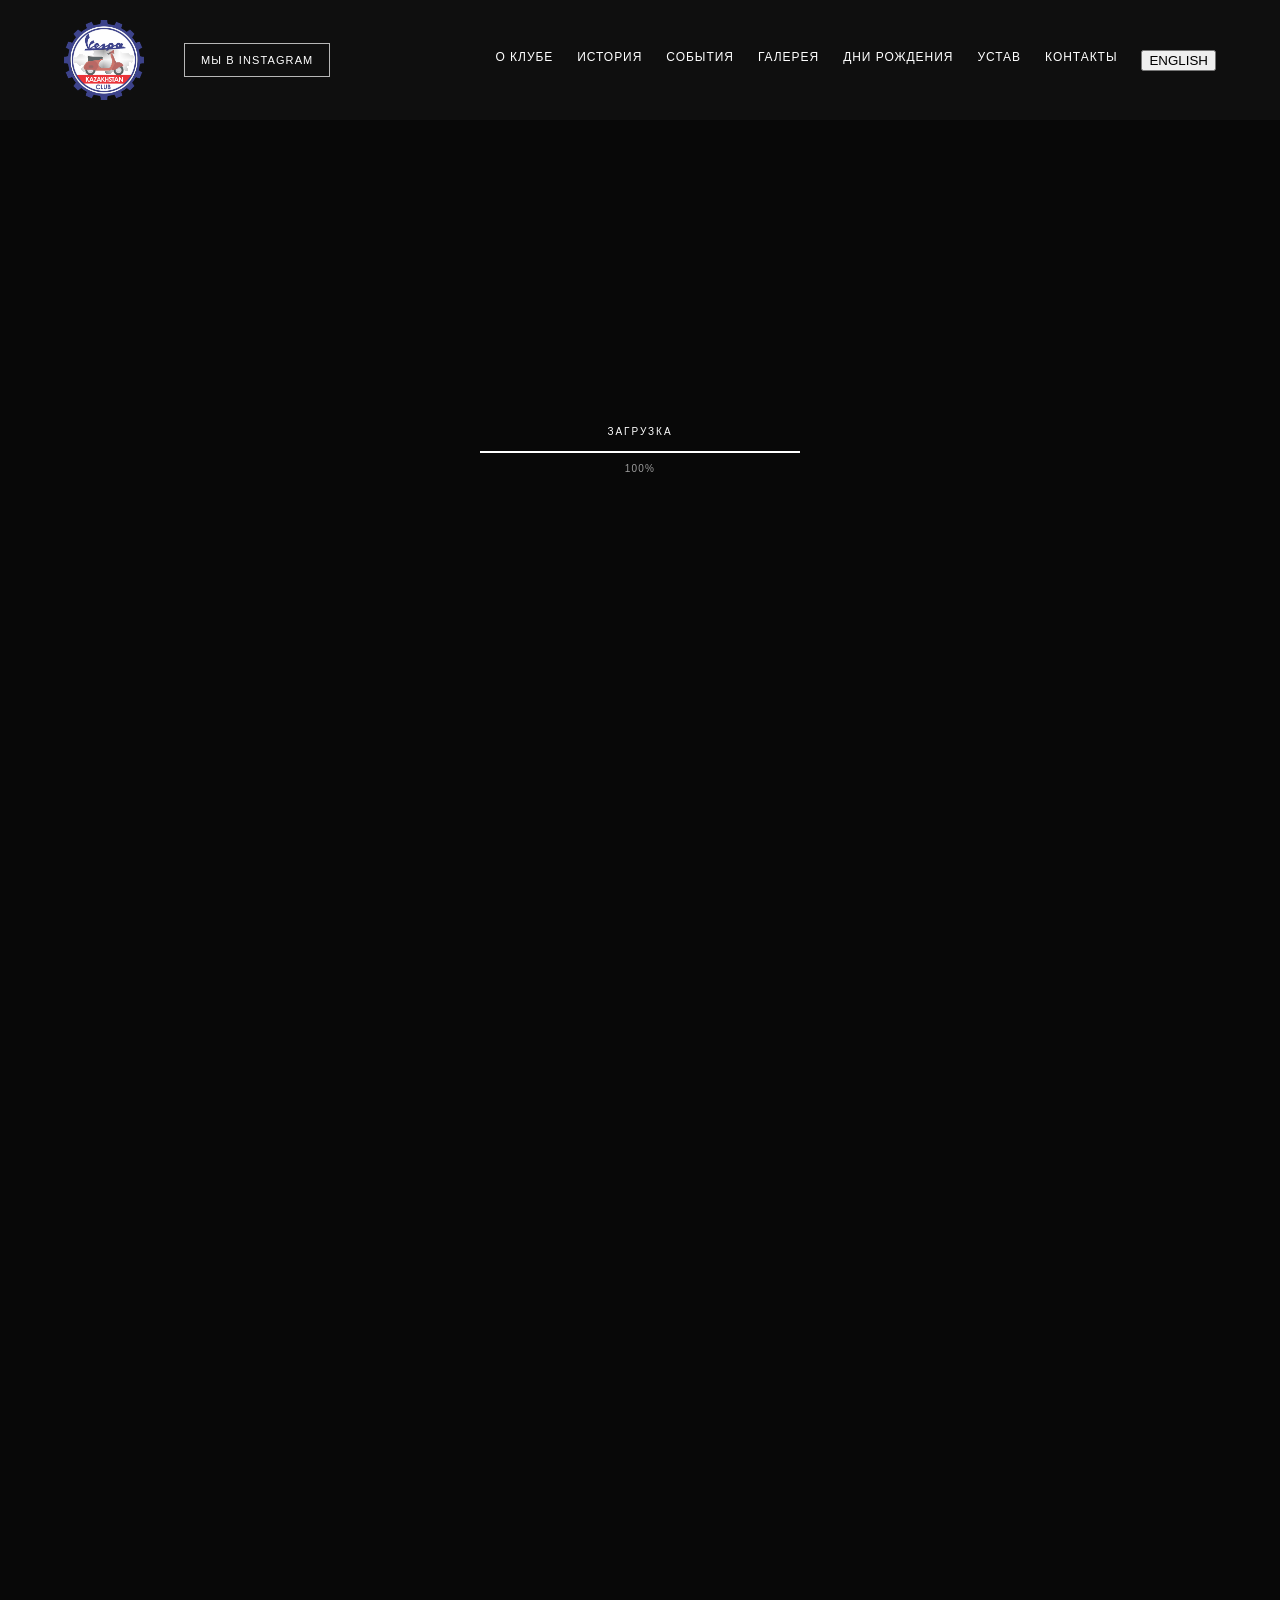
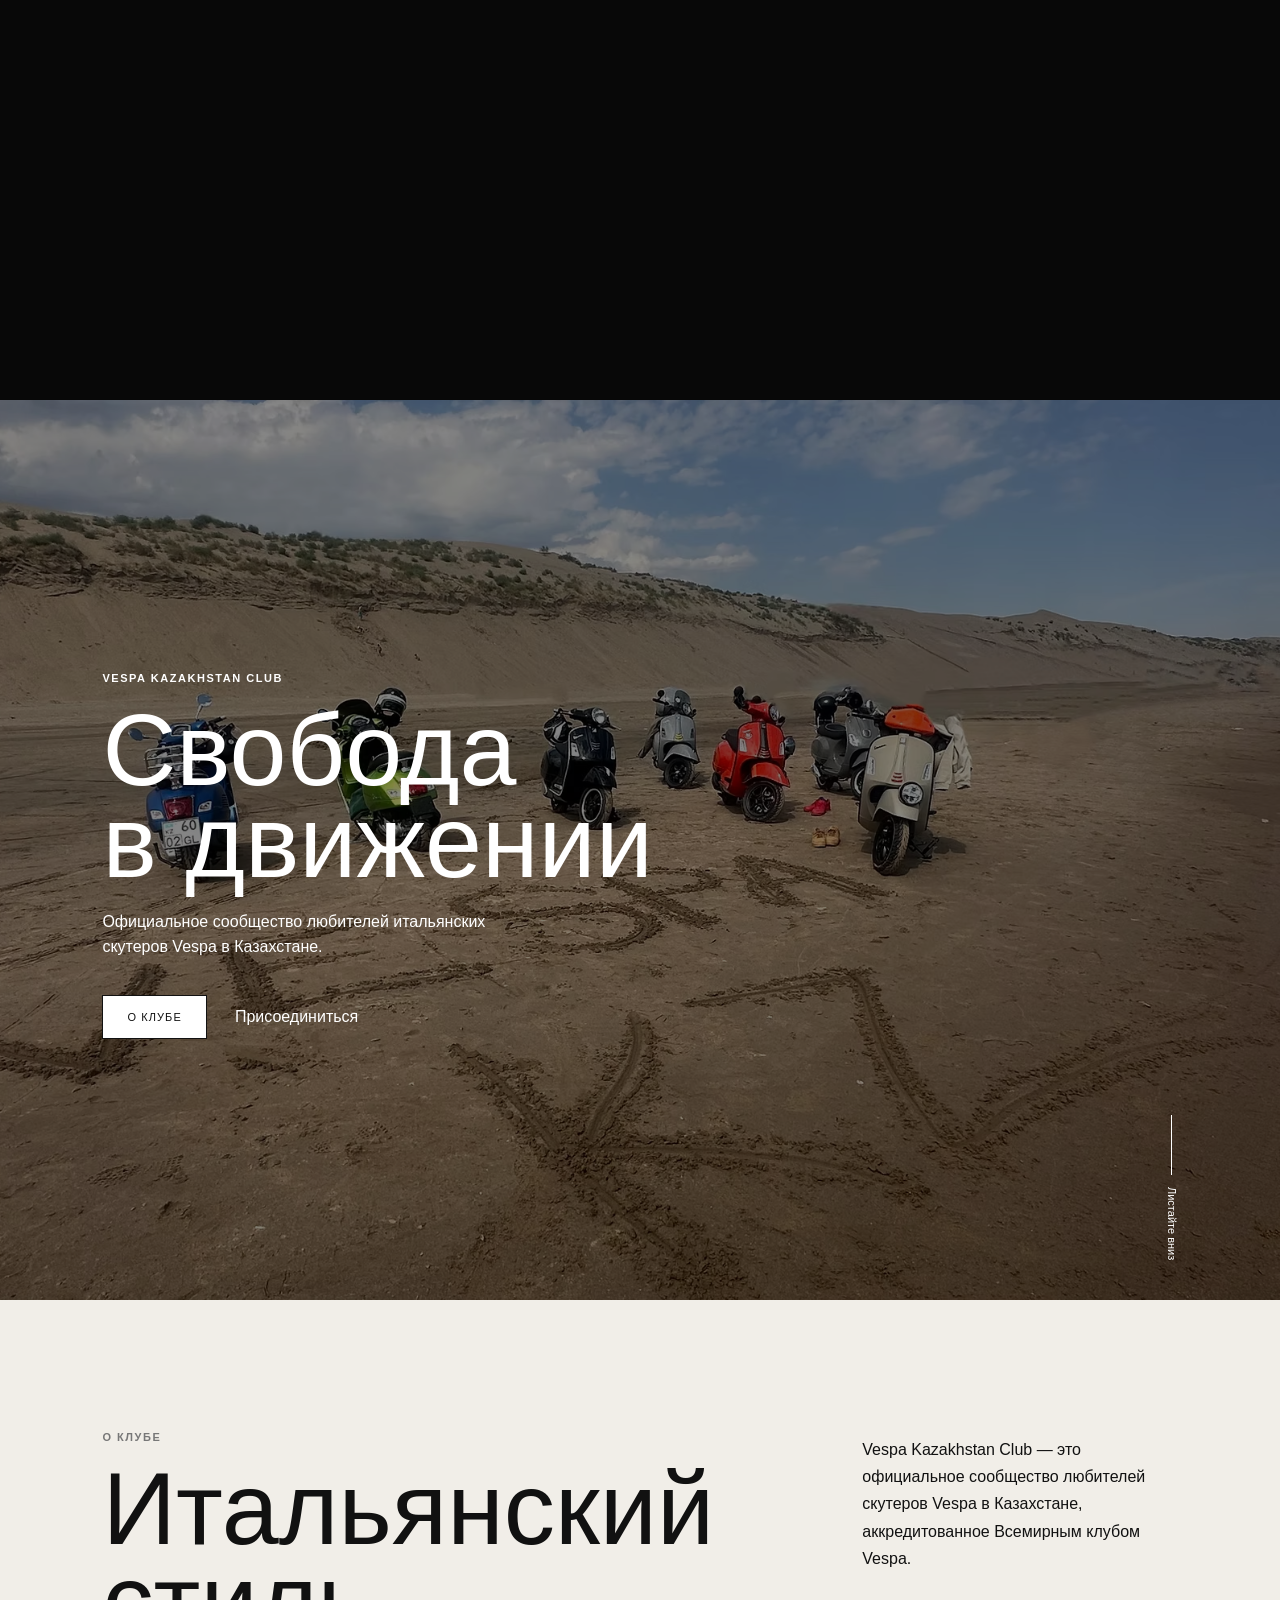
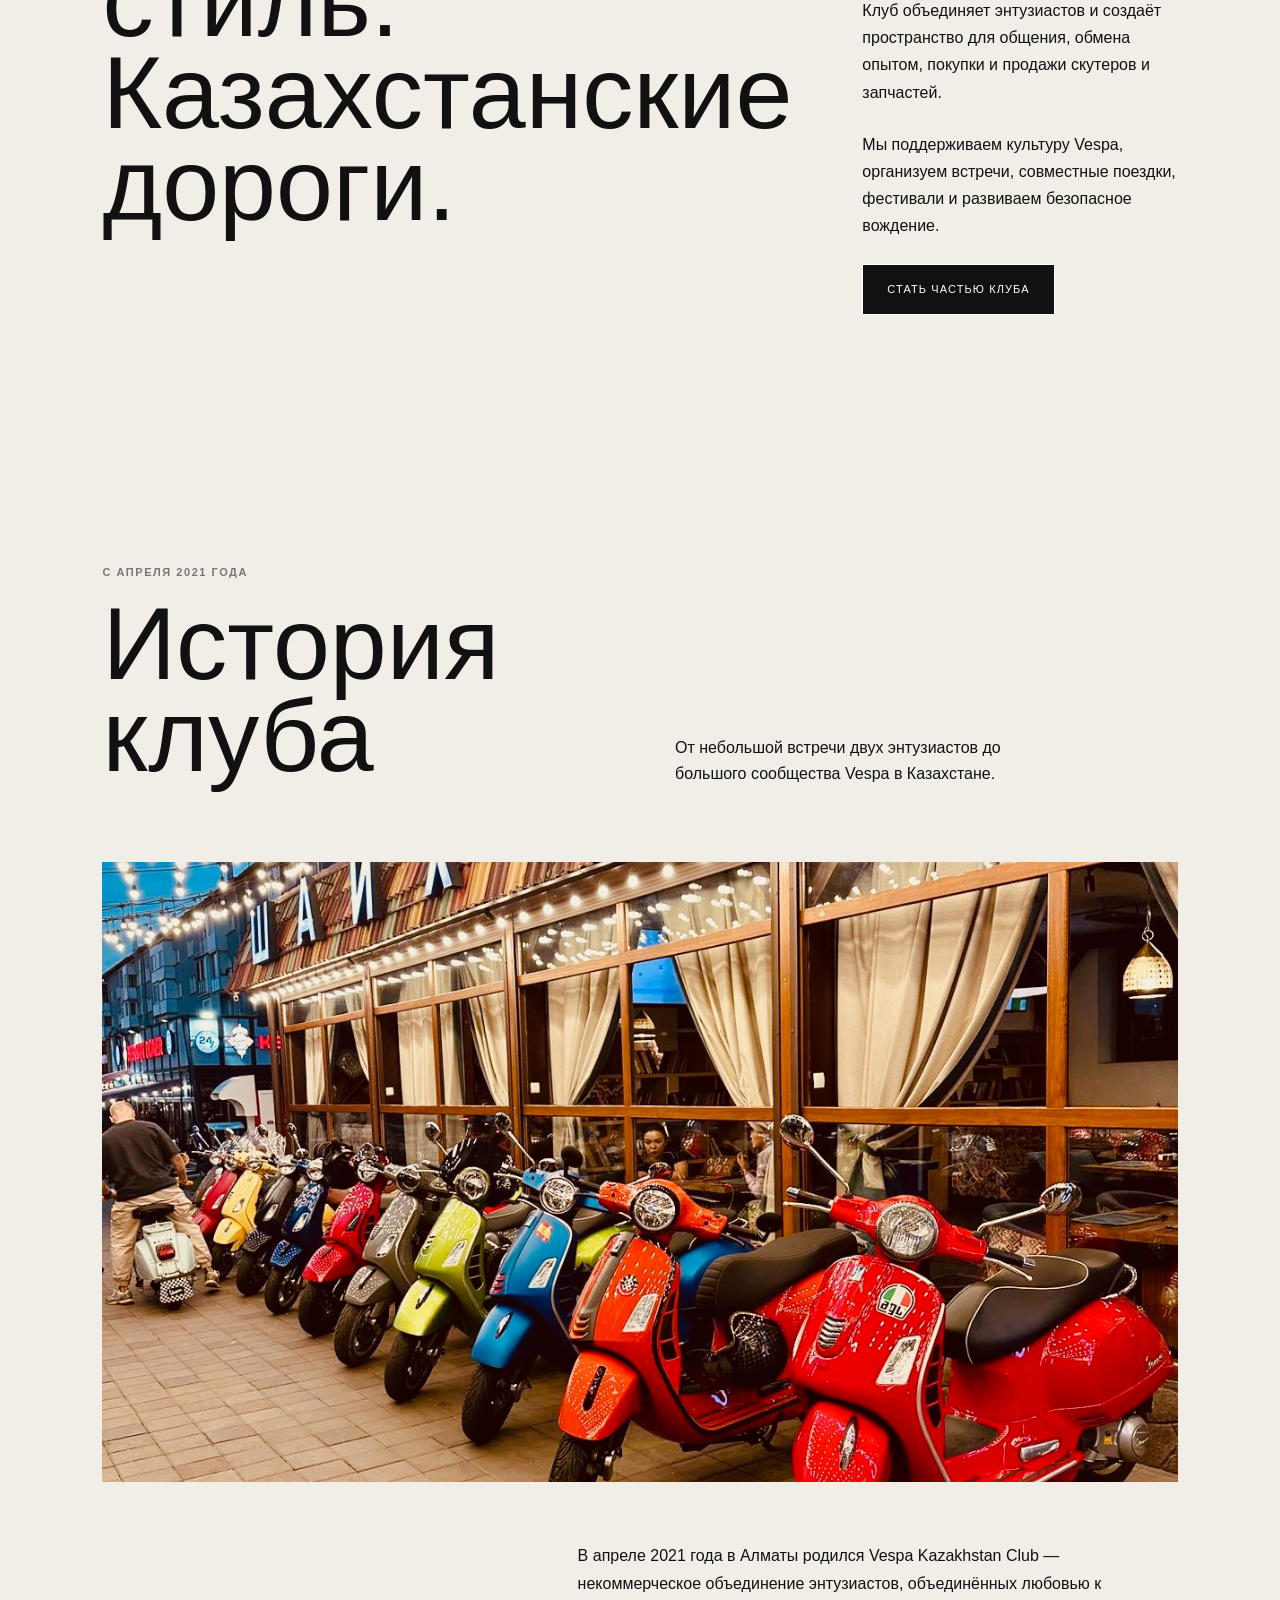
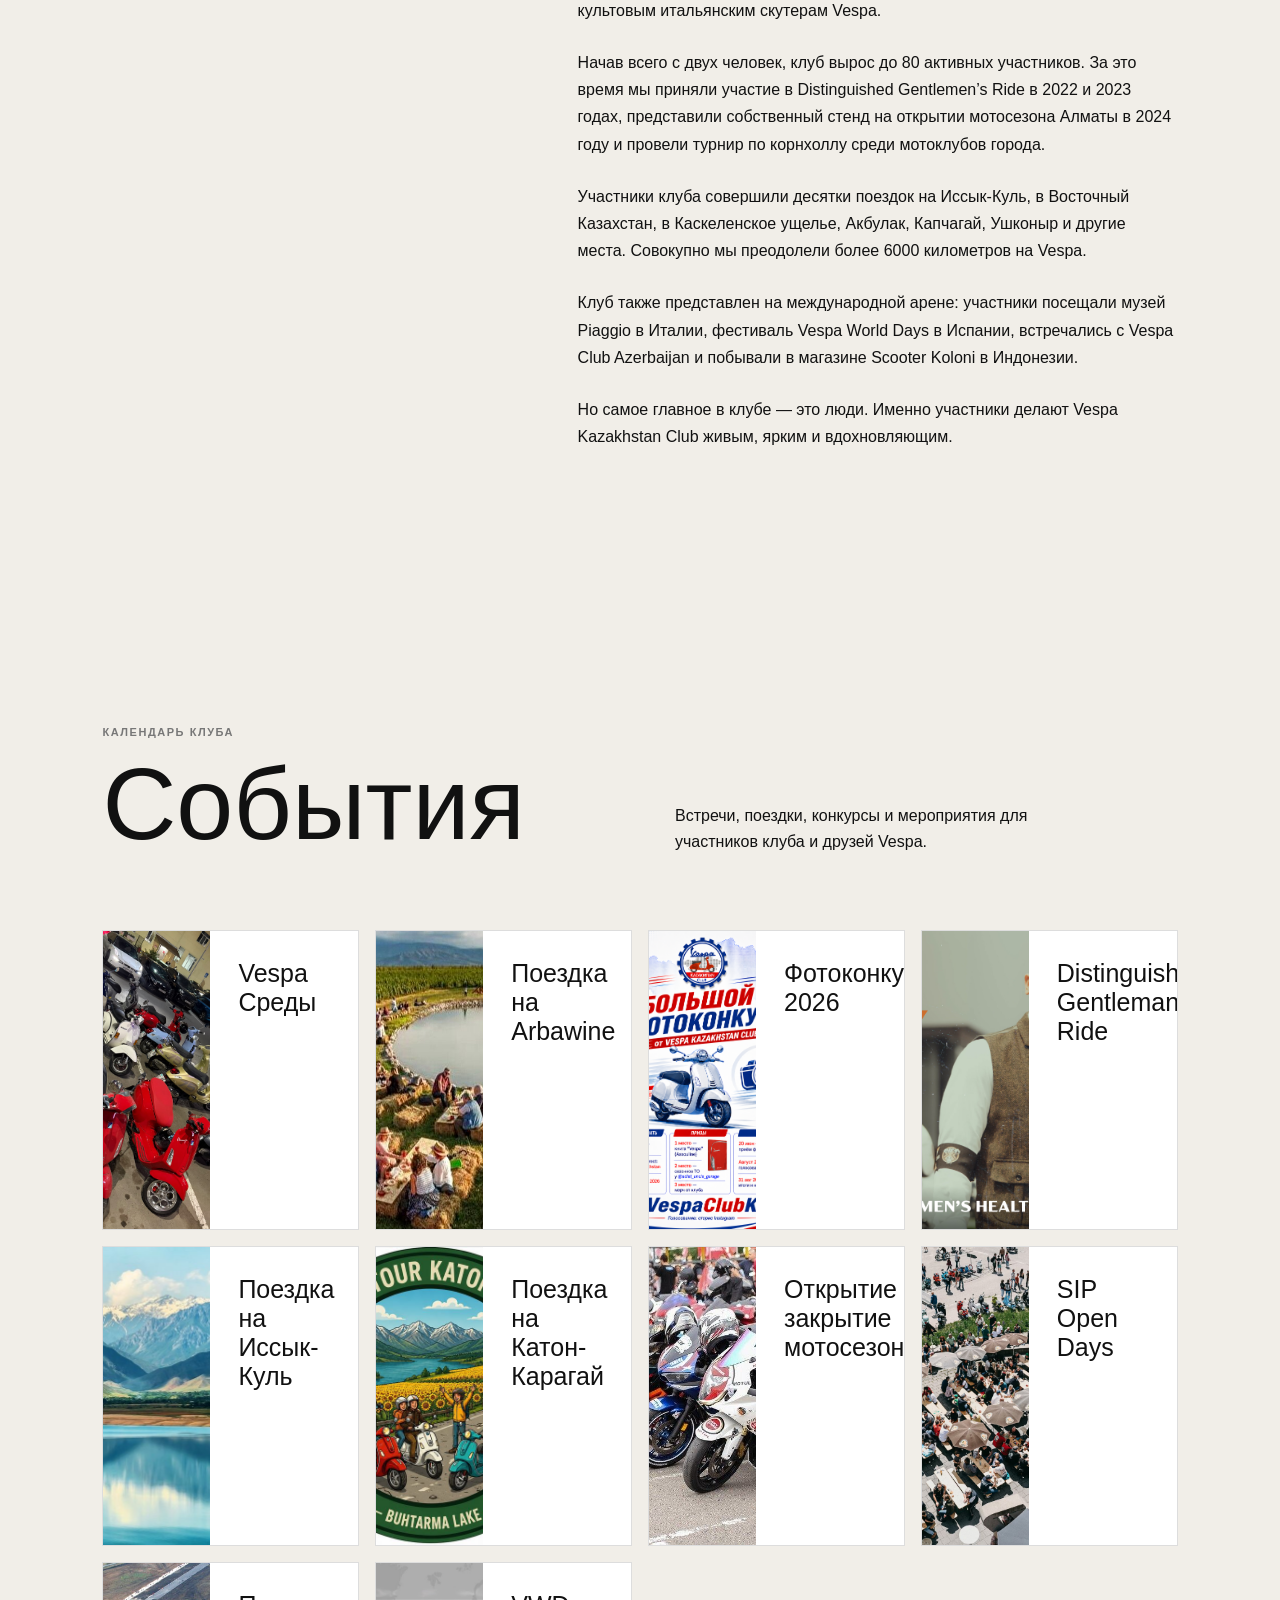
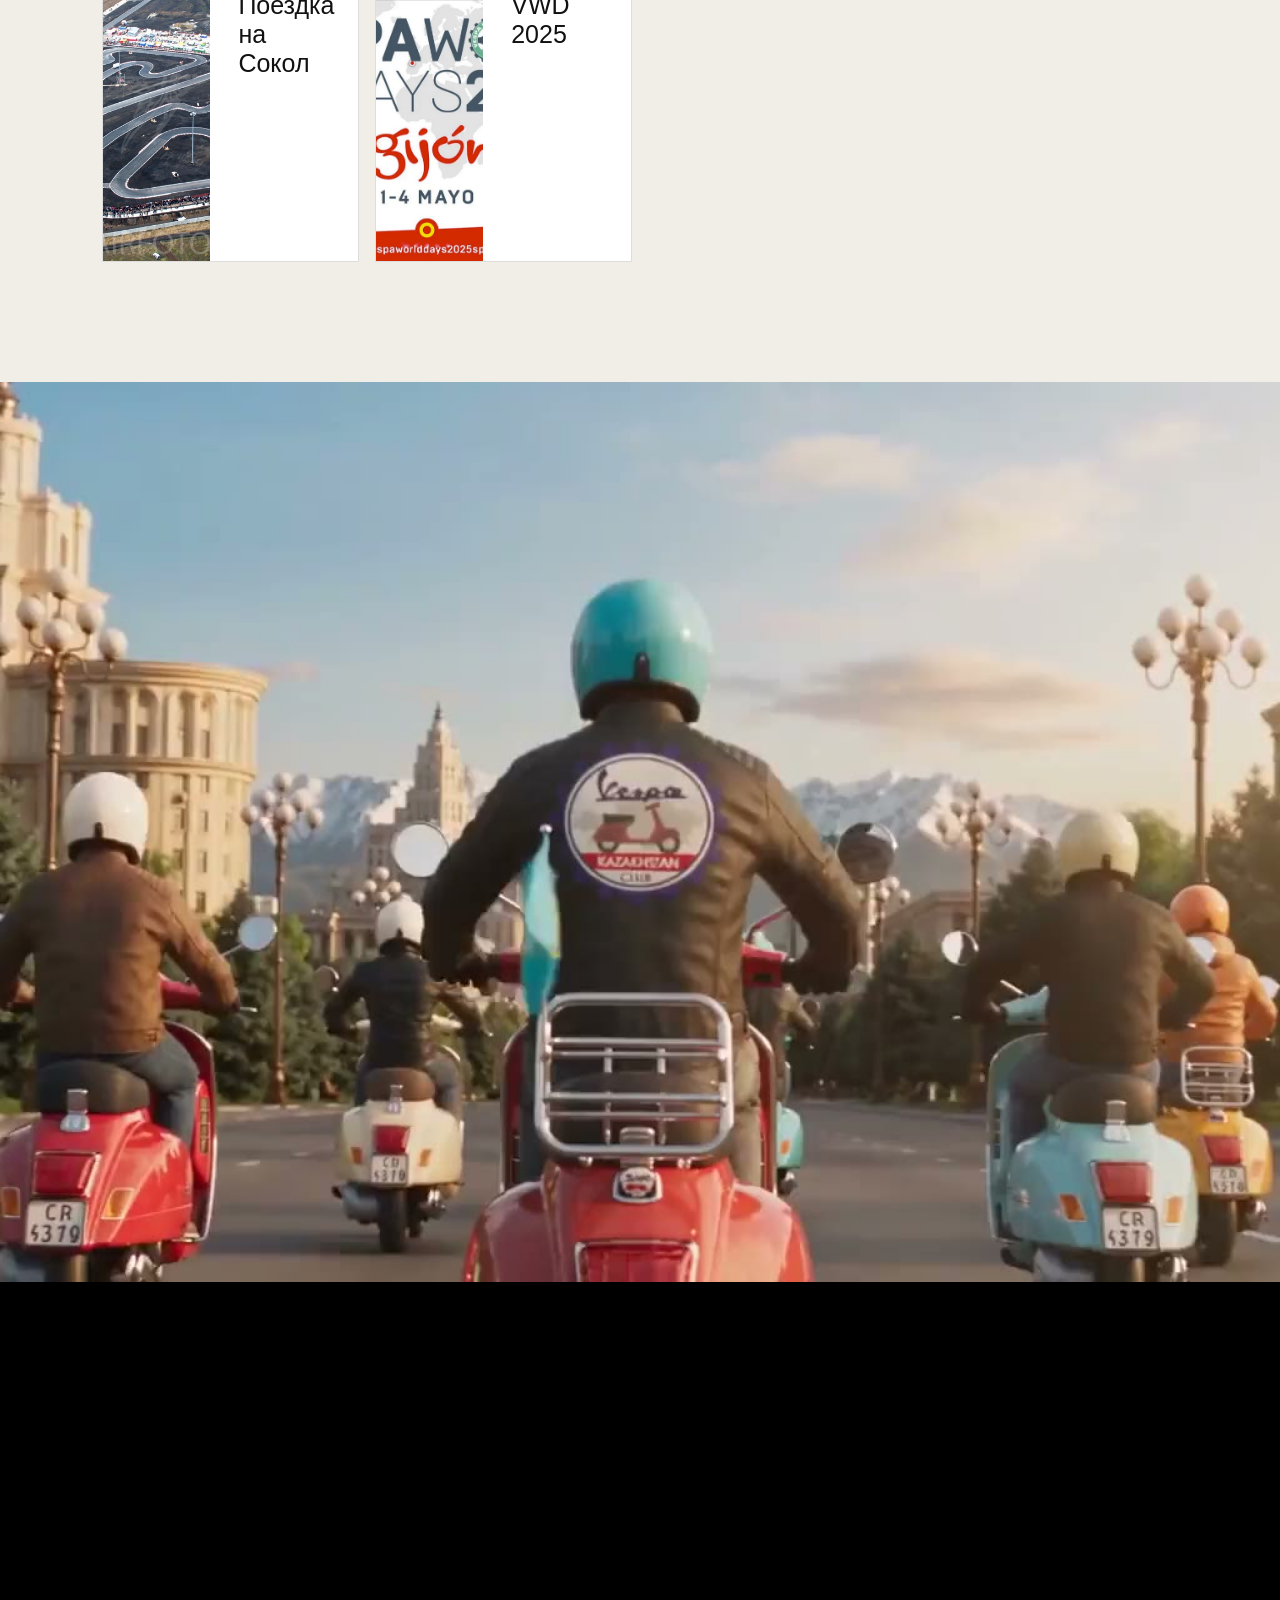
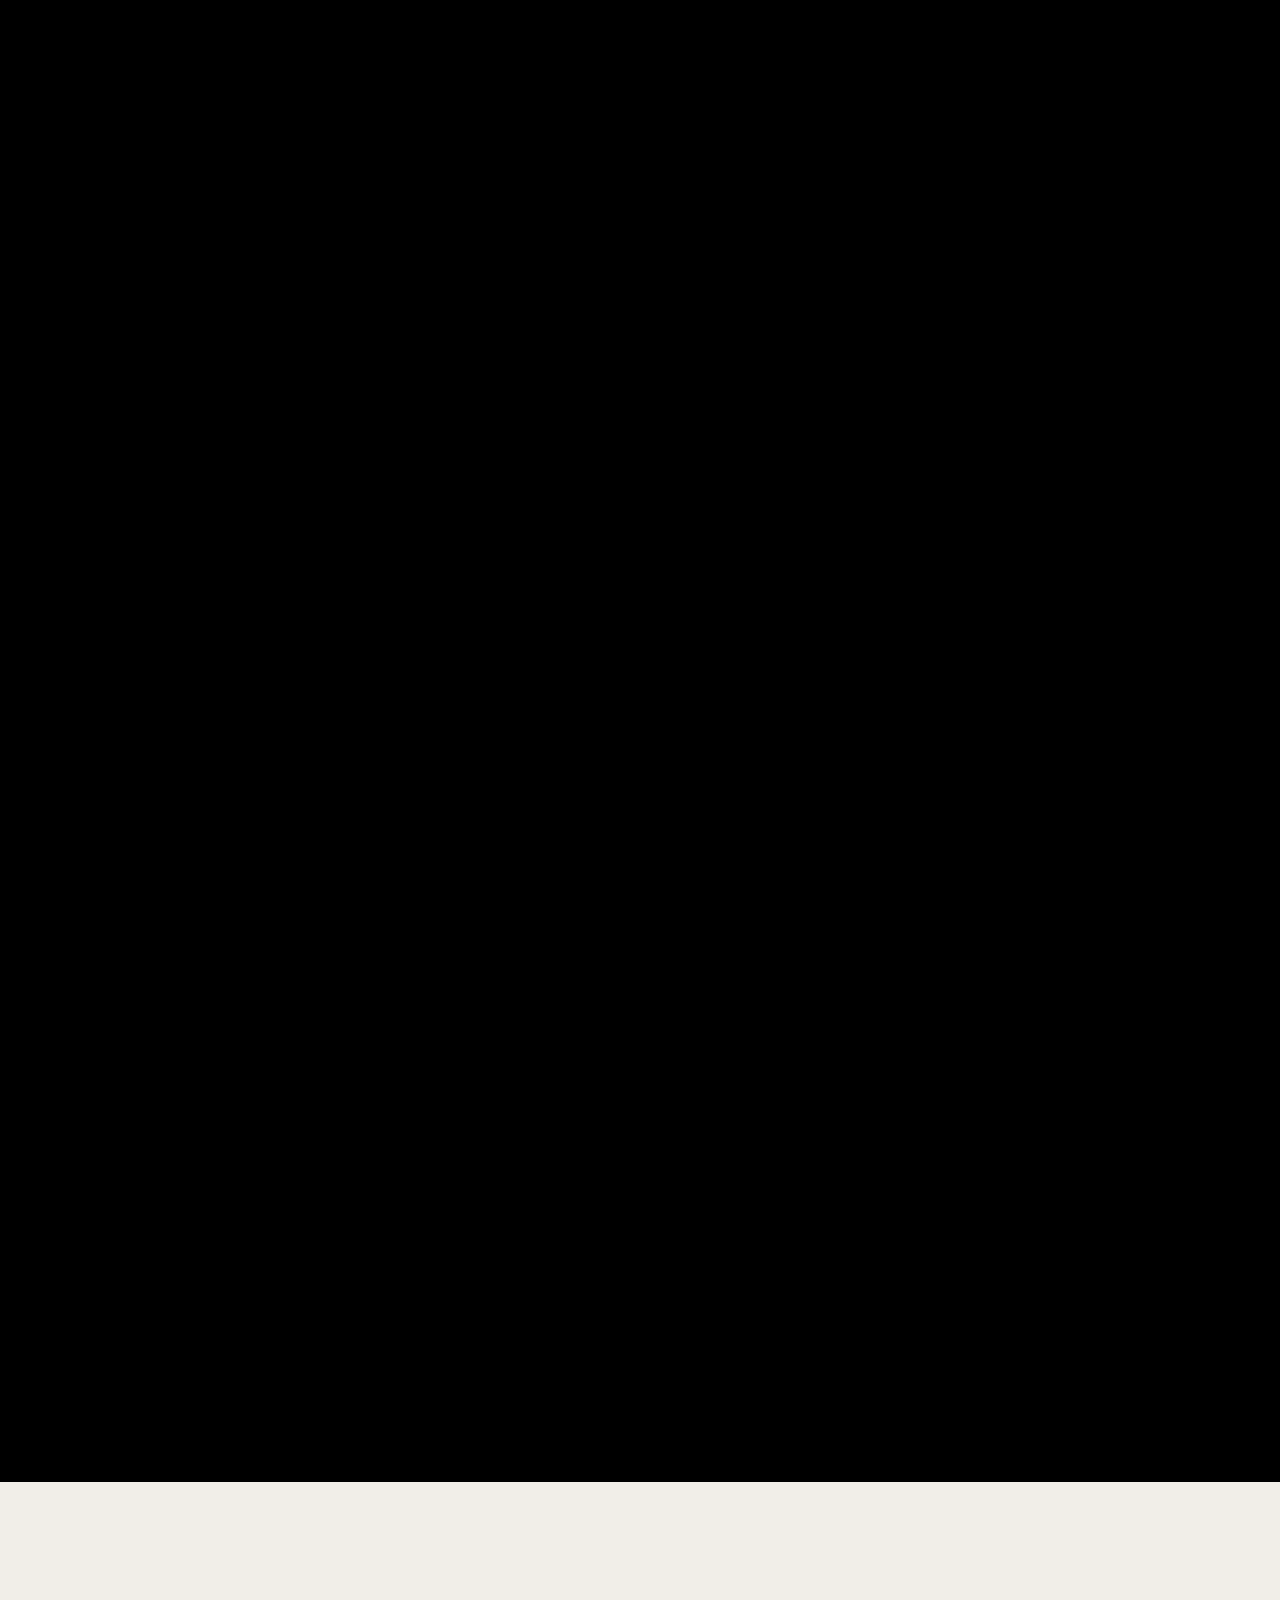
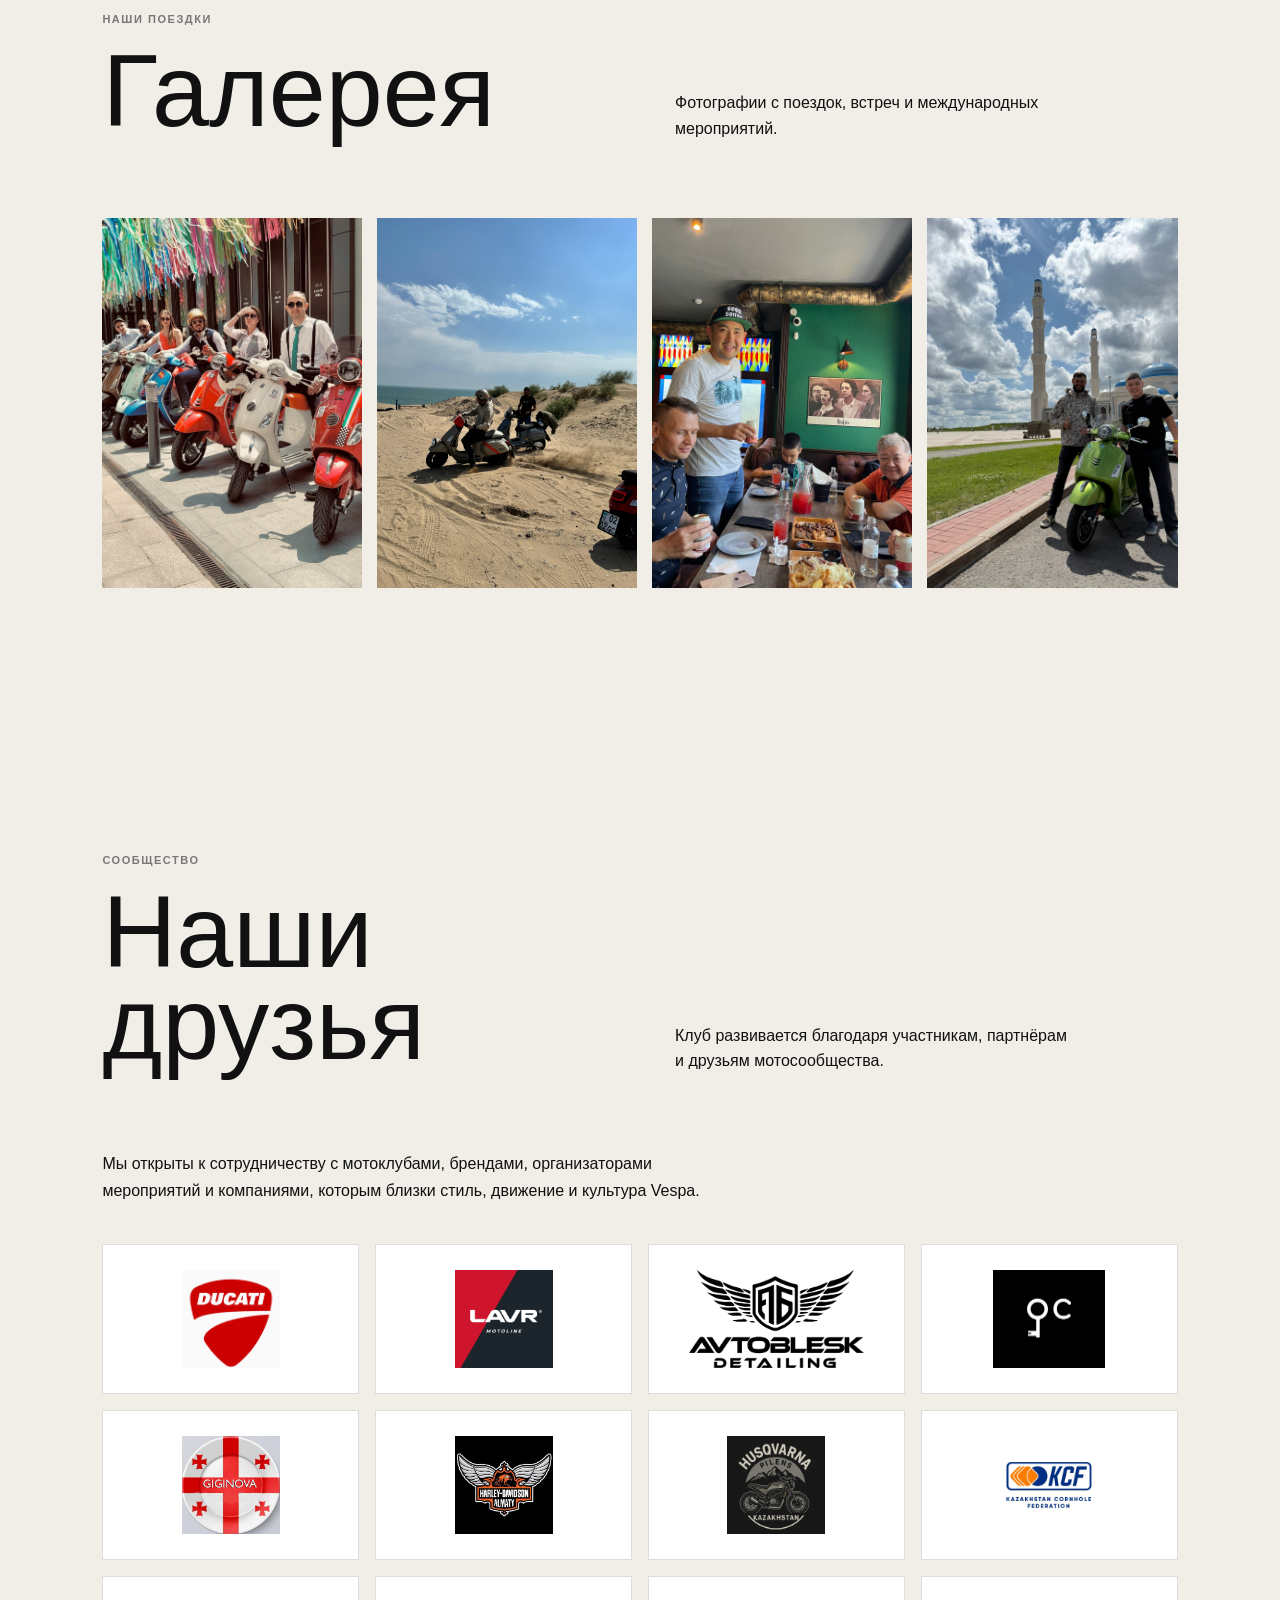
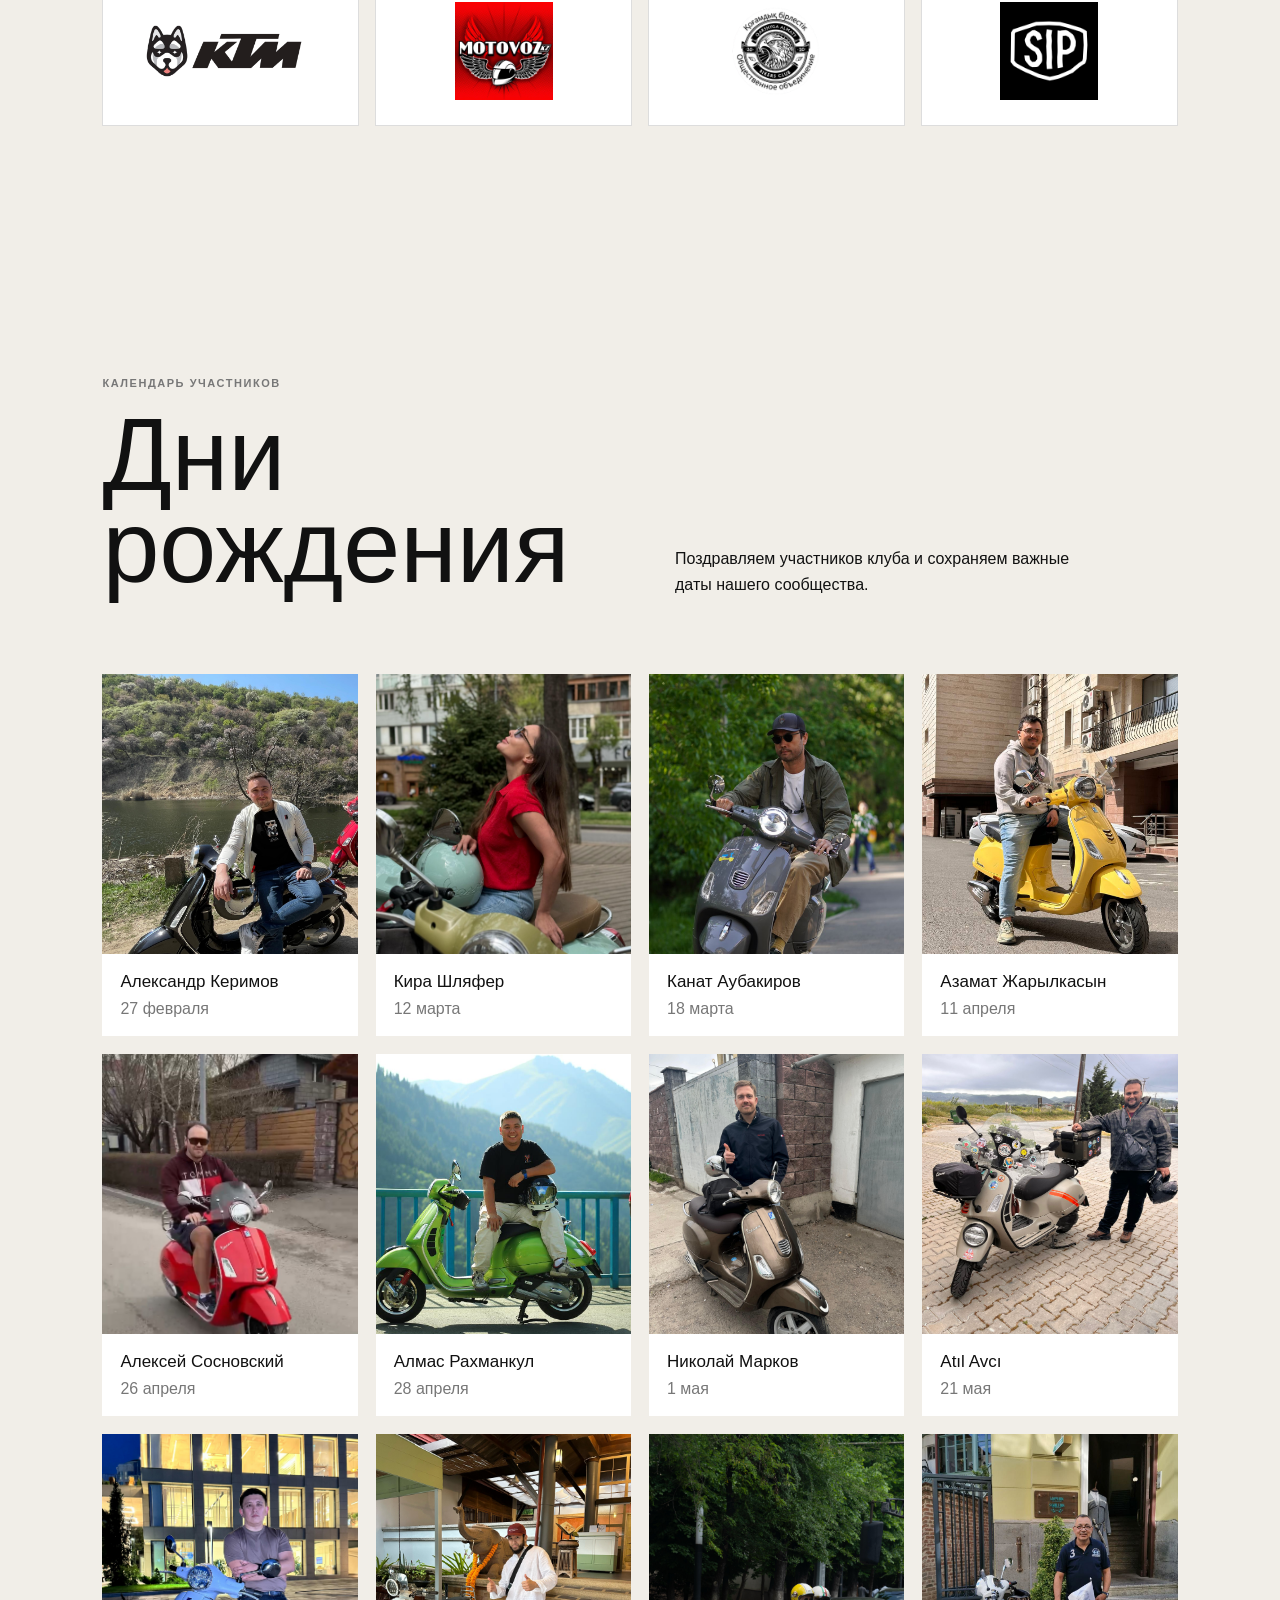
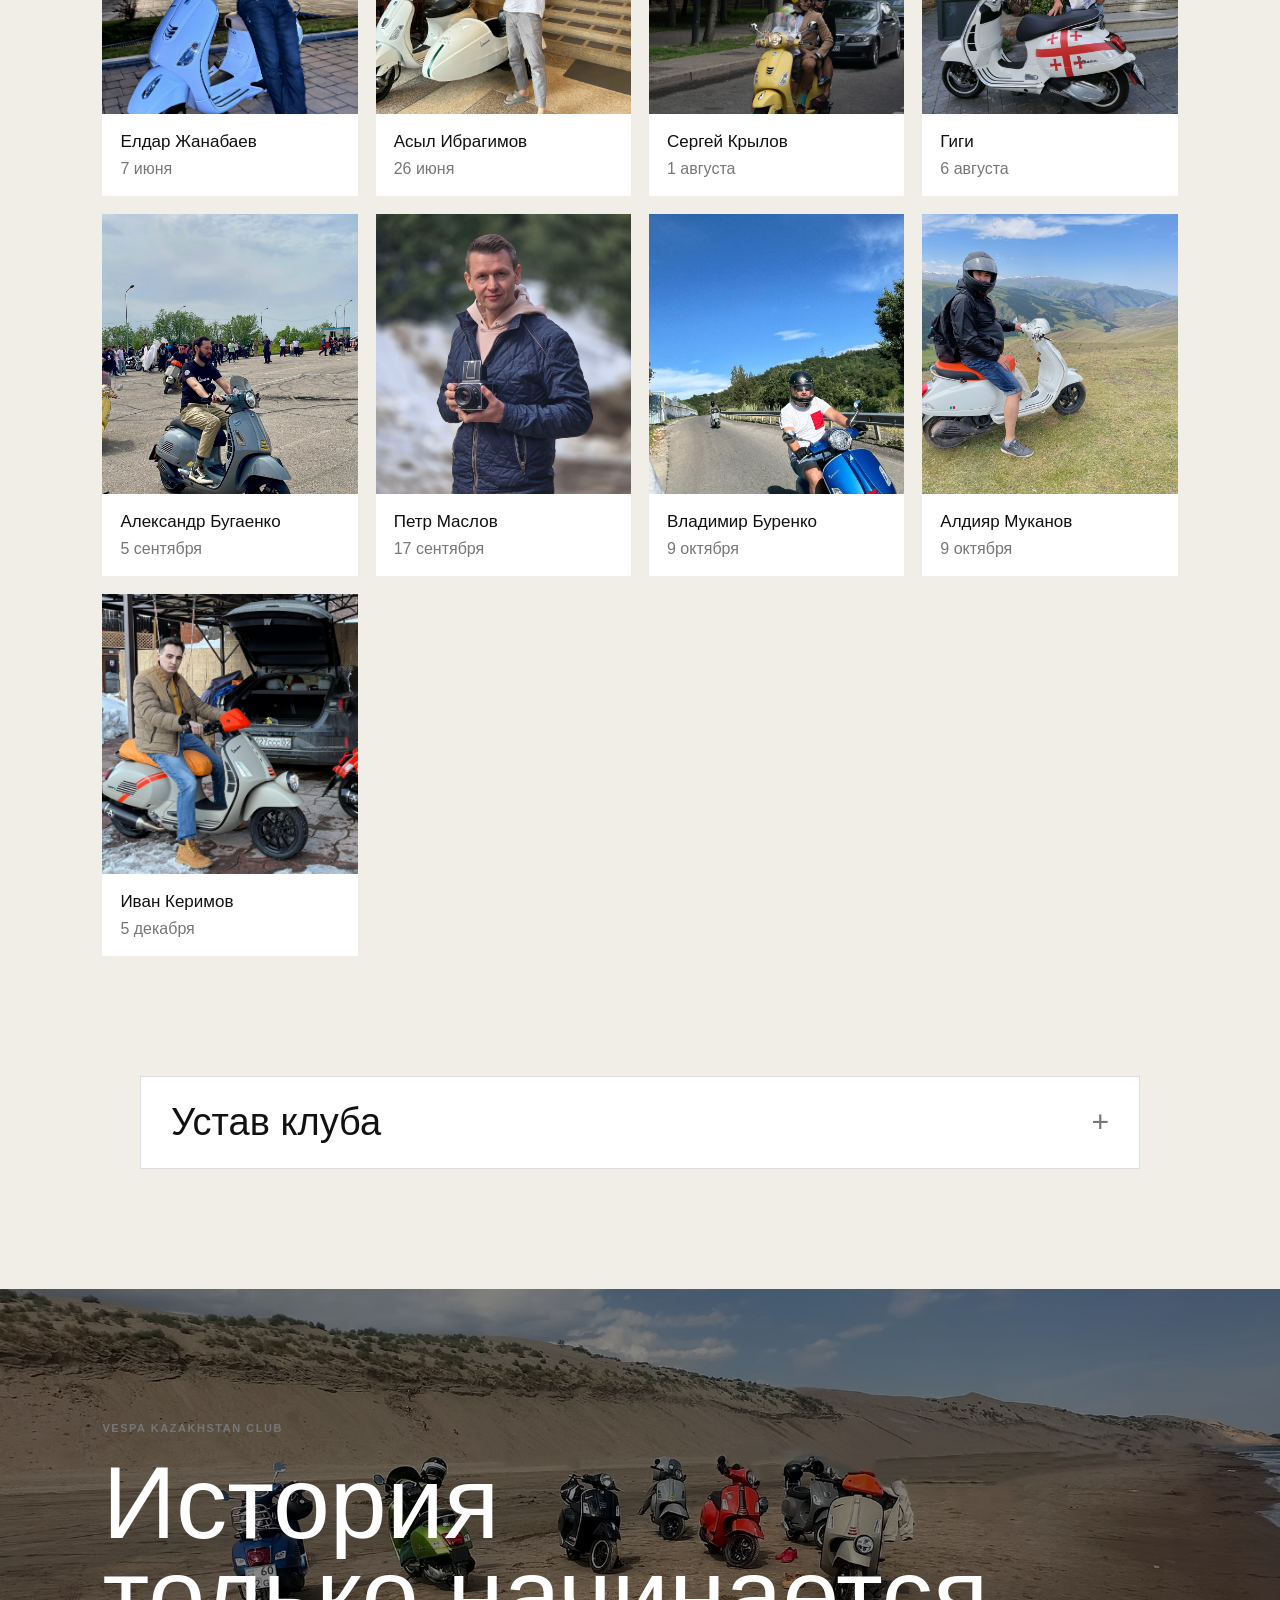
==== commit 5d1a0b03: "gallery fix" ====
--- a/index_backup.html
+++ b/index_backup.html
@@ -28,13 +28,19 @@
   <section class="intro-video" id="intro-video">
     <div class="intro-video__sticky">
       <video class="intro-video__media" data-intro-video
-             src="assets/video/1-scrub.mp4"
              poster="assets/video/1-poster.jpg"
              preload="auto" muted playsinline 
              disablepictureinpicture>
         <source media="(max-width: 768px)" src="assets/video/1-scrub-mobile.mp4" type="video/mp4">
         <source src="assets/video/1-scrub.mp4" type="video/mp4">
       </video>
+      <div class="intro-loader" id="intro-loader" aria-live="polite">
+        <div class="intro-loader__inner">
+          <div class="intro-loader__label">Загрузка</div>
+          <div class="intro-loader__track"><div class="intro-loader__bar"></div></div>
+          <div class="intro-loader__percent" id="intro-loader-percent">0%</div>
+        </div>
+      </div>
     </div>
   </section>
 
